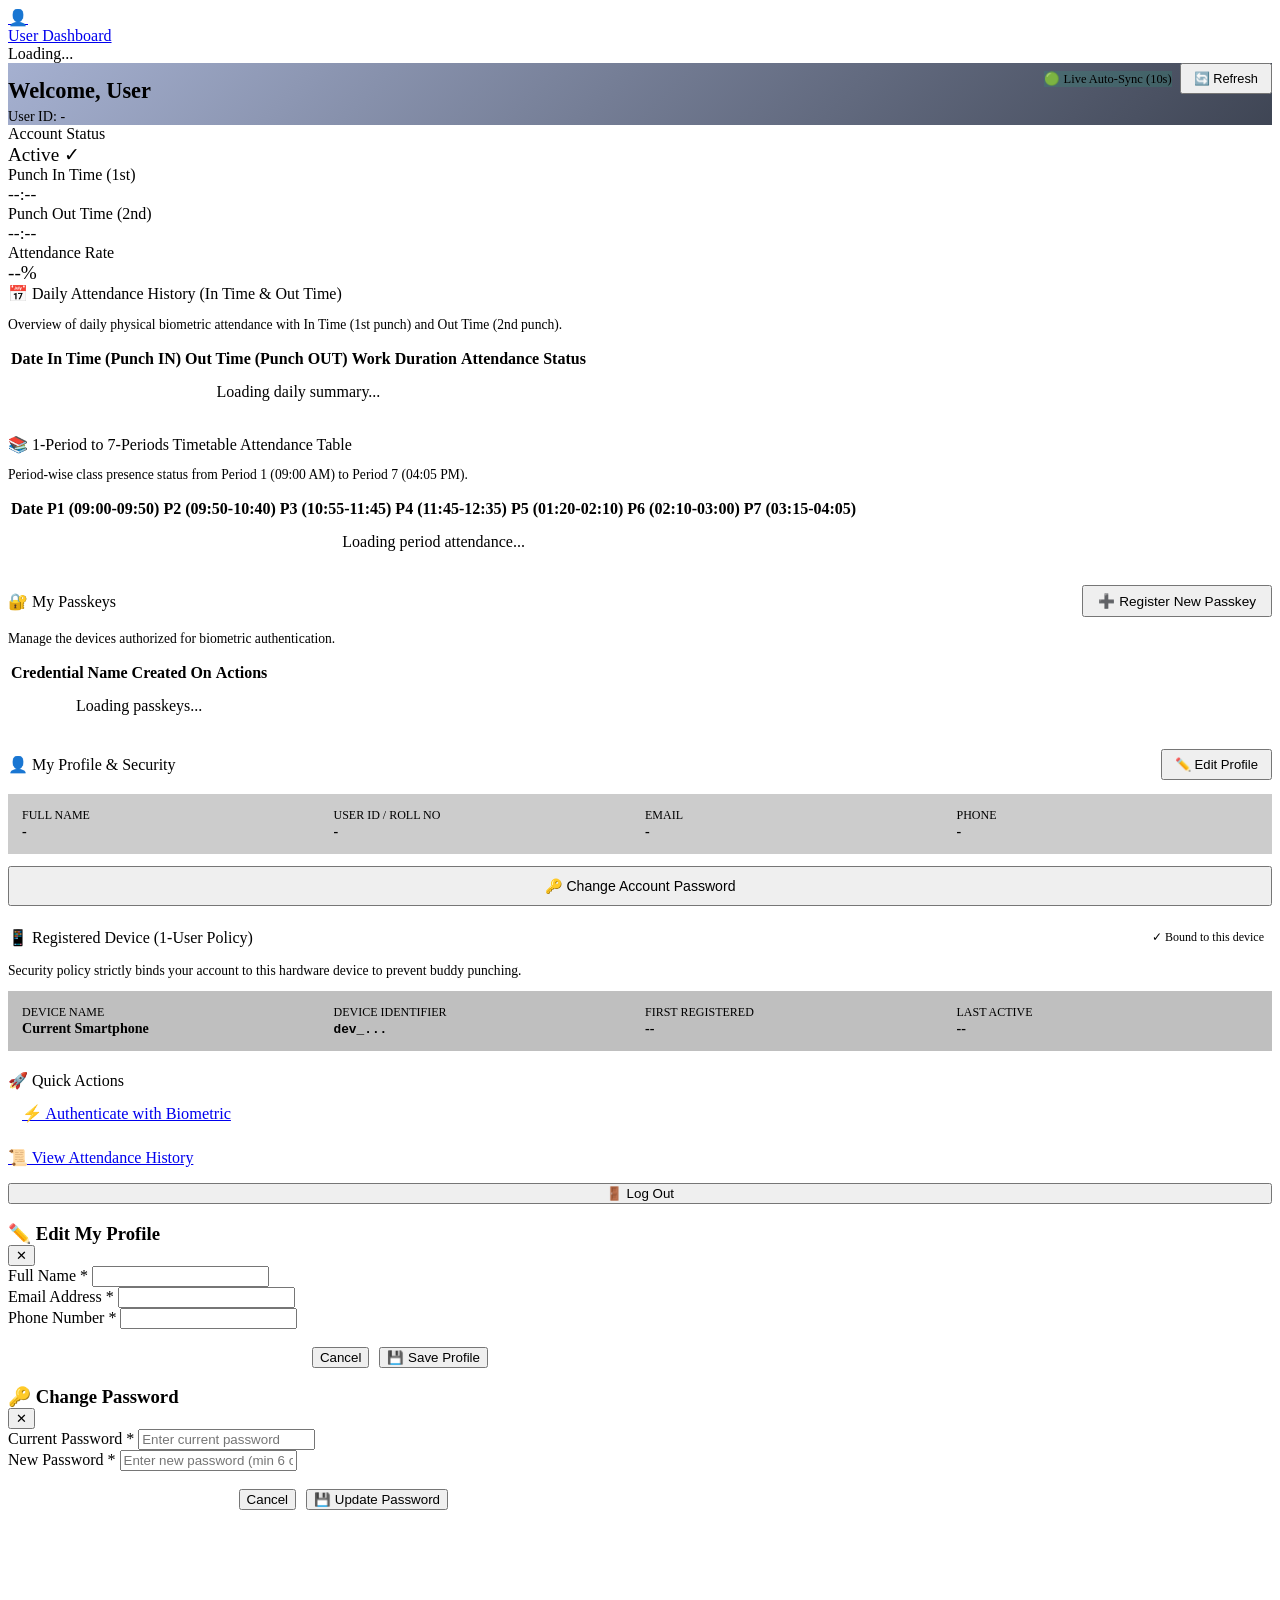
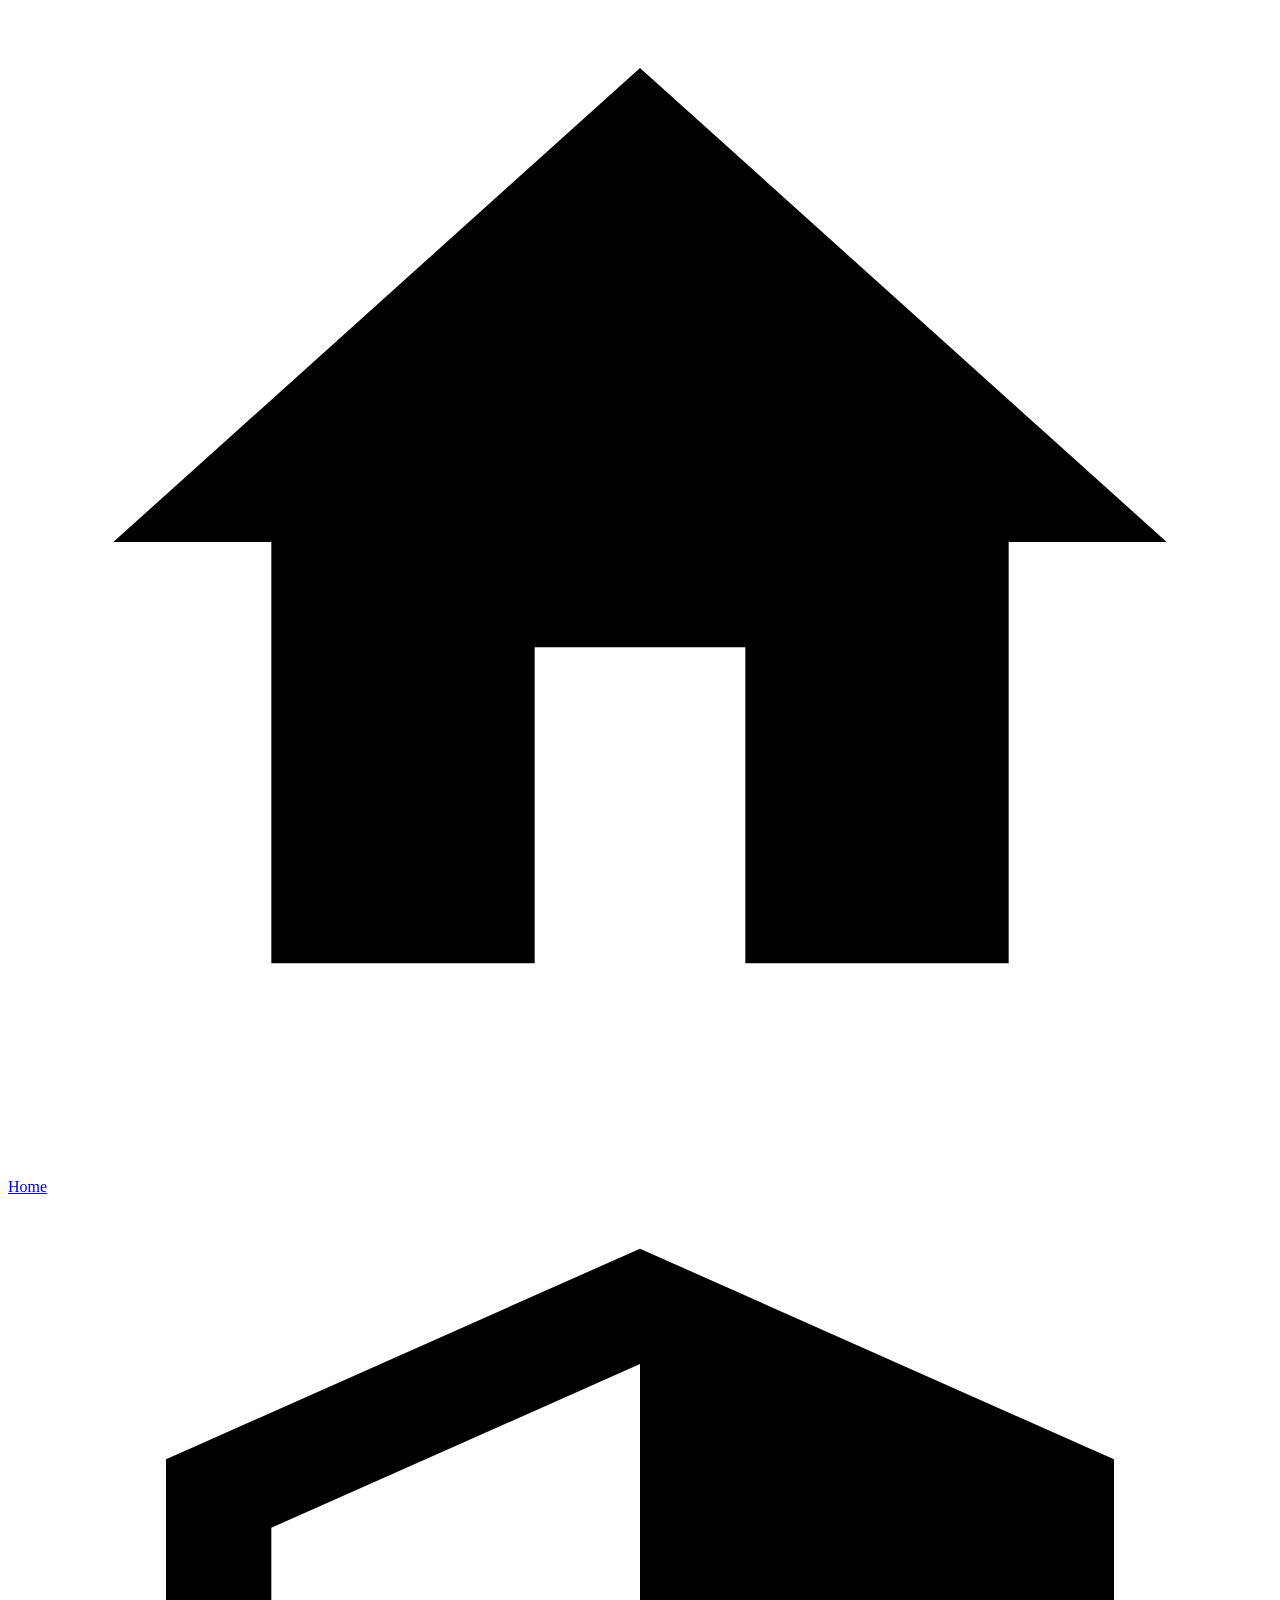
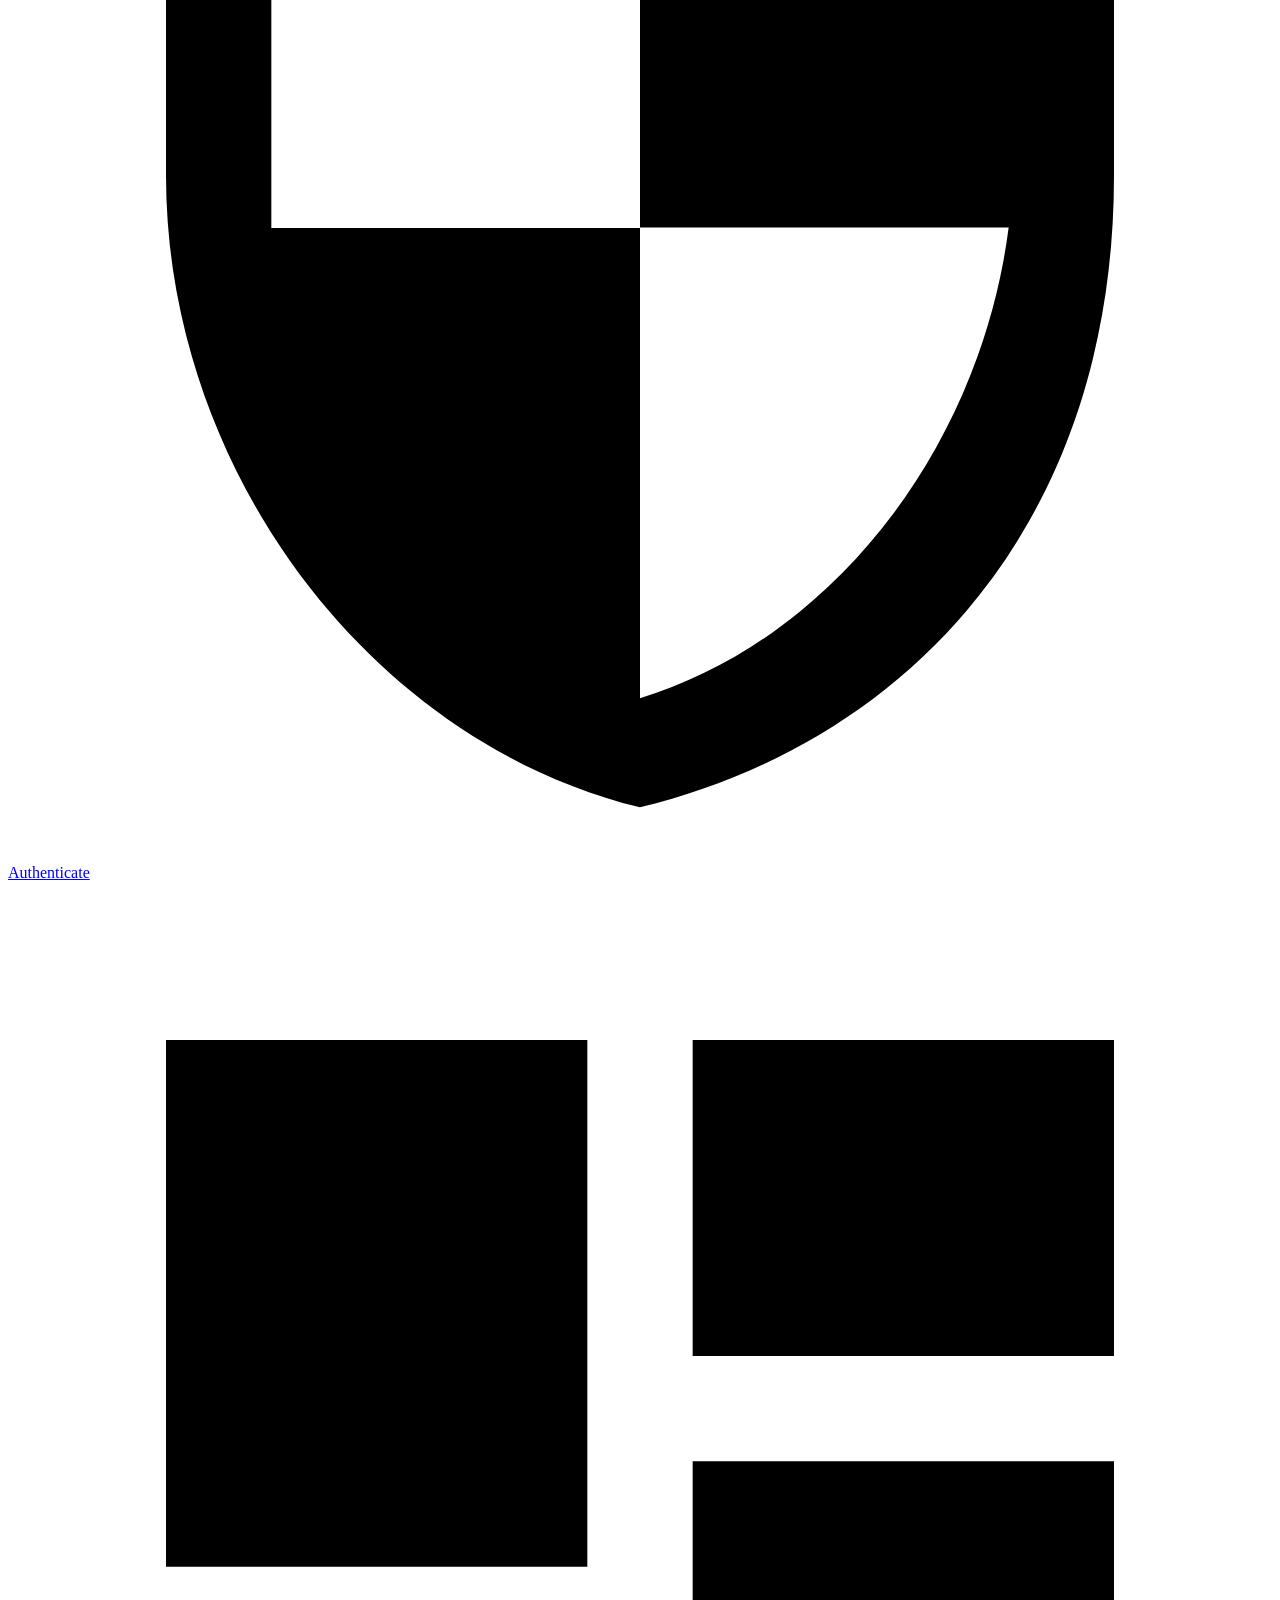
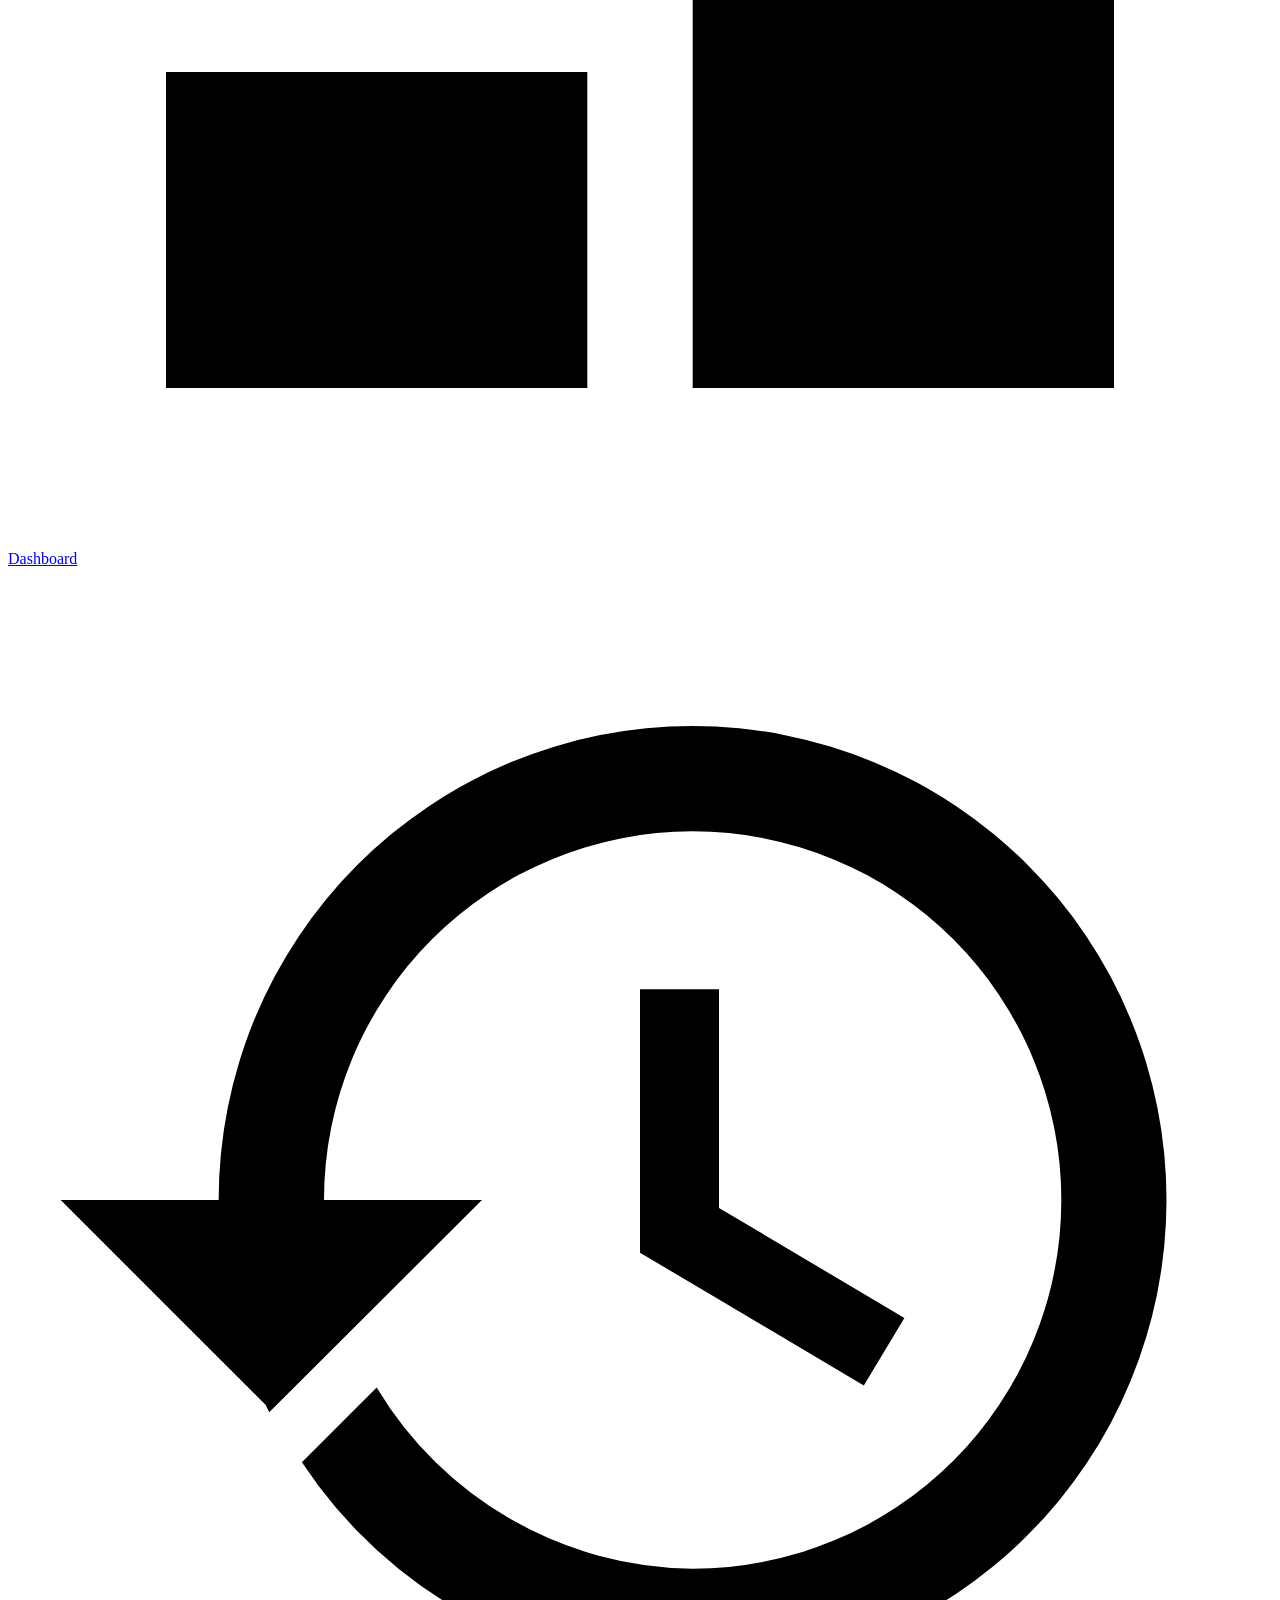
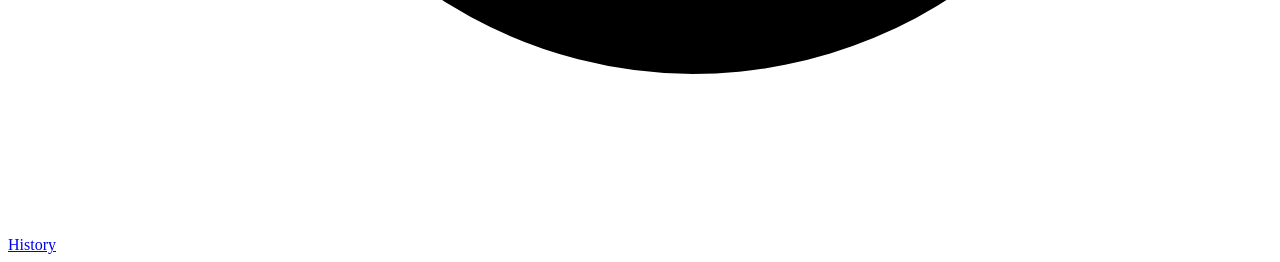
==== frontend/dashboard.html @ eadd3c17 "feat: enforce one user per device policy and device binding management" ====
<!DOCTYPE html>
<html lang="en">
<head>
  <meta charset="UTF-8">
  <meta name="viewport" content="width=device-width, initial-scale=1.0, maximum-scale=1.0, user-scalable=no">
  <title>User Dashboard — FXEC BIOMETRIC</title>
  <link rel="manifest" href="/manifest.json">
  <meta name="theme-color" content="#0d1117">
  <link rel="stylesheet" href="/css/main.css?v=2.1.0">
  <link rel="stylesheet" href="/css/components.css?v=2.1.0">
</head>
<body>

  <header class="top-header">
    <a href="/" class="brand">
      <div class="brand-icon">👤</div>
      <span>User Dashboard</span>
    </a>
    <div style="display: flex; gap: 10px; align-items: center;">
      <div id="topUserBadge" class="user-badge">Loading...</div>
      <button id="topLogoutBtn" onclick="App.logout()" class="btn btn-skyblue" style="display: none; width: auto; padding: 6px 14px; font-size: 0.8rem; border-radius: var(--radius-full);">
        🚪 Logout
      </button>
    </div>
  </header>

  <main class="app-container">
    <div id="alertContainer"></div>

    <!-- Header Greeting with Live Auto-Refresh -->
    <div class="card" style="background: linear-gradient(135deg, rgba(30, 58, 138, 0.4) 0%, rgba(15, 23, 42, 0.8) 100%); border-color: rgba(59, 130, 246, 0.3);">
      <div style="display: flex; justify-content: space-between; align-items: flex-start; flex-wrap: wrap; gap: 10px;">
        <div>
          <h1 id="welcomeHeading" style="font-size: 1.4rem; font-weight: 700; margin-bottom: 4px;">Welcome, User</h1>
          <div id="userSubtitle" style="font-size: 0.88rem; color: var(--text-muted);">User ID: -</div>
        </div>
        <div style="display: flex; align-items: center; gap: 8px;">
          <span id="liveSyncBadge" class="user-badge" style="background: rgba(16, 185, 129, 0.15); color: var(--success); border-color: rgba(16, 185, 129, 0.3); font-size: 0.78rem;">
            🟢 Live Auto-Sync (10s)
          </span>
          <button id="btnManualRefresh" class="btn btn-secondary" style="width: auto; padding: 6px 12px; font-size: 0.8rem;">
            🔄 Refresh
          </button>
        </div>
      </div>
    </div>

    <!-- Quick Status Cards Grid -->
    <div class="stats-grid">
      <div class="stat-card">
        <span class="stat-label">Account Status</span>
        <div id="statPasskeyStatus" class="stat-value" style="font-size: 1.2rem; color: var(--success);">
          Active ✓
        </div>
      </div>

      <div class="stat-card">
        <span class="stat-label">Punch In Time (1st)</span>
        <div id="statPunchIn" class="stat-value" style="font-size: 1.1rem; color: var(--text-muted);">
          --:--
        </div>
      </div>

      <div class="stat-card">
        <span class="stat-label">Punch Out Time (2nd)</span>
        <div id="statPunchOut" class="stat-value" style="font-size: 1.1rem; color: var(--text-muted);">
          --:--
        </div>
      </div>

      <div class="stat-card">
        <span class="stat-label">Attendance Rate</span>
        <div id="statAttendancePct" class="stat-value" style="font-size: 1.2rem; color: var(--primary);">
          --%
        </div>
      </div>
    </div>

    <!-- Daily Attendance History Card (In Time & Out Time - Always Shown) -->
    <div class="card" id="dailySummaryCardDashboard" style="margin-bottom: 20px;">
      <div class="card-title">📅 Daily Attendance History (In Time & Out Time)</div>
      <p style="color: var(--text-muted); font-size: 0.85rem; margin-bottom: 14px;">
        Overview of daily physical biometric attendance with In Time (1st punch) and Out Time (2nd punch).
      </p>

      <div class="table-responsive">
        <table class="data-table">
          <thead>
            <tr>
              <th>Date</th>
              <th>In Time (Punch IN)</th>
              <th>Out Time (Punch OUT)</th>
              <th>Work Duration</th>
              <th>Attendance Status</th>
            </tr>
          </thead>
          <tbody id="dailySummaryTbodyDashboard">
            <tr>
              <td colspan="5" style="text-align: center; color: var(--text-dim); padding: 12px;">
                Loading daily summary...
              </td>
            </tr>
          </tbody>
        </table>
      </div>
    </div>

    <!-- 1 to 7 Periods Timetable Attendance Table Card (Always Shown) -->
    <div class="card" id="periodTableCardDashboard" style="border-color: rgba(59, 130, 246, 0.4); margin-bottom: 20px;">
      <div class="card-title">📚 1-Period to 7-Periods Timetable Attendance Table</div>
      <p style="color: var(--text-muted); font-size: 0.85rem; margin-bottom: 14px;">
        Period-wise class presence status from Period 1 (09:00 AM) to Period 7 (04:05 PM).
      </p>

      <div class="table-responsive">
        <table class="data-table">
          <thead>
            <tr>
              <th>Date</th>
              <th>P1 (09:00-09:50)</th>
              <th>P2 (09:50-10:40)</th>
              <th>P3 (10:55-11:45)</th>
              <th>P4 (11:45-12:35)</th>
              <th>P5 (01:20-02:10)</th>
              <th>P6 (02:10-03:00)</th>
              <th>P7 (03:15-04:05)</th>
            </tr>
          </thead>
          <tbody id="periodTableTbodyDashboard">
            <tr>
              <td colspan="8" style="text-align: center; color: var(--text-dim); padding: 12px;">
                Loading period attendance...
              </td>
            </tr>
          </tbody>
        </table>
      </div>
    </div>

    <!-- My Passkeys Card -->
    <div class="card" id="myPasskeysCard" style="margin-bottom: 20px;">
      <div style="display: flex; justify-content: space-between; align-items: center; margin-bottom: 14px; flex-wrap: wrap; gap: 10px;">
        <div class="card-title" style="margin-bottom: 0;">🔐 My Passkeys</div>
        <button id="btnRegisterPasskey" class="btn btn-primary" style="width: auto; font-size: 0.85rem; padding: 6px 14px;">
          ➕ Register New Passkey
        </button>
      </div>
      <p style="color: var(--text-muted); font-size: 0.85rem; margin-bottom: 14px;">
        Manage the devices authorized for biometric authentication.
      </p>
      <div class="table-responsive">
        <table class="data-table">
          <thead>
            <tr>
              <th>Credential Name</th>
              <th>Created On</th>
              <th>Actions</th>
            </tr>
          </thead>
          <tbody id="myPasskeysTbody">
            <tr>
              <td colspan="3" style="text-align: center; color: var(--text-dim); padding: 12px;">
                Loading passkeys...
              </td>
            </tr>
          </tbody>
        </table>
      </div>
    </div>

    <!-- My Profile & Security Card -->
    <div class="card" style="margin-bottom: 20px;">
      <div style="display: flex; justify-content: space-between; align-items: center; margin-bottom: 14px;">
        <div class="card-title" style="margin-bottom: 0;">👤 My Profile & Security</div>
        <button id="btnEditProfile" onclick="openProfileModal()" class="btn btn-secondary" style="width: auto; font-size: 0.82rem; padding: 6px 12px;">
          ✏️ Edit Profile
        </button>
      </div>
      <div style="display: grid; grid-template-columns: repeat(auto-fit, minmax(180px, 1fr)); gap: 10px; font-size: 0.88rem; background: rgba(0,0,0,0.2); padding: 14px; border-radius: var(--radius-md); border: 1px solid var(--card-border);">
        <div><span style="color: var(--text-dim); display: block; font-size: 0.75rem;">FULL NAME</span><strong id="profName">-</strong></div>
        <div><span style="color: var(--text-dim); display: block; font-size: 0.75rem;">USER ID / ROLL NO</span><strong id="profUserId">-</strong></div>
        <div><span style="color: var(--text-dim); display: block; font-size: 0.75rem;">EMAIL</span><strong id="profEmail">-</strong></div>
        <div><span style="color: var(--text-dim); display: block; font-size: 0.75rem;">PHONE</span><strong id="profPhone">-</strong></div>
      </div>
      <div style="margin-top: 12px;">
        <button onclick="openChangePasswordModal()" class="btn btn-secondary" style="width: 100%; font-size: 0.88rem; padding: 10px;">
          🔑 Change Account Password
        </button>
      </div>
    </div>

    <!-- Registered Device Binding Card (1 User Per Device Policy) -->
    <div class="card" id="boundDeviceCard" style="margin-bottom: 20px; border-color: rgba(59, 130, 246, 0.35);">
      <div style="display: flex; justify-content: space-between; align-items: center; margin-bottom: 12px;">
        <div class="card-title" style="margin-bottom: 0;">📱 Registered Device (1-User Policy)</div>
        <span id="badgeDeviceStatus" class="badge badge-success" style="font-size: 0.75rem; padding: 4px 8px; border-radius: 6px;">✓ Bound to this device</span>
      </div>
      <p style="color: var(--text-muted); font-size: 0.85rem; margin-bottom: 12px;">
        Security policy strictly binds your account to this hardware device to prevent buddy punching.
      </p>
      <div style="display: grid; grid-template-columns: repeat(auto-fit, minmax(180px, 1fr)); gap: 10px; font-size: 0.88rem; background: rgba(0,0,0,0.25); padding: 14px; border-radius: var(--radius-md); border: 1px solid var(--card-border);">
        <div><span style="color: var(--text-dim); display: block; font-size: 0.75rem;">DEVICE NAME</span><strong id="boundDevName">Current Smartphone</strong></div>
        <div><span style="color: var(--text-dim); display: block; font-size: 0.75rem;">DEVICE IDENTIFIER</span><strong id="boundDevId" style="font-family: monospace; font-size: 0.8rem;">dev_...</strong></div>
        <div><span style="color: var(--text-dim); display: block; font-size: 0.75rem;">FIRST REGISTERED</span><strong id="boundDevRegistered">--</strong></div>
        <div><span style="color: var(--text-dim); display: block; font-size: 0.75rem;">LAST ACTIVE</span><strong id="boundDevLastActive">--</strong></div>
      </div>
    </div>

    <!-- Action Shortcuts -->
    <div class="card">
      <div class="card-title">🚀 Quick Actions</div>
      <div style="display: flex; flex-direction: column; gap: 10px;">
        <a href="/authenticate.html" class="btn btn-success" style="padding: 14px; font-size: 1.02rem;">
          ⚡ Authenticate with Biometric
        </a>
        <a href="/history.html" class="btn btn-secondary">
          📜 View Attendance History
        </a>
        <button id="btnLogout" class="btn btn-danger" style="margin-top: 6px;">
          🚪 Log Out
        </button>
      </div>
    </div>
  </main>

  <!-- Edit Profile Modal -->
  <div id="profileModal" class="modal-overlay">
    <div class="modal-content" style="max-width: 480px;">
      <div class="modal-header">
        <h3 class="card-title" style="margin-bottom: 0;">✏️ Edit My Profile</h3>
        <button type="button" onclick="closeProfileModal()" class="modal-close">✕</button>
      </div>
      <form id="editProfileForm">
        <div class="form-group">
          <label class="form-label" for="my_full_name">Full Name *</label>
          <input type="text" id="my_full_name" class="form-input" required>
        </div>
        <div class="form-group">
          <label class="form-label" for="my_email">Email Address *</label>
          <input type="email" id="my_email" class="form-input" required>
        </div>
        <div class="form-group">
          <label class="form-label" for="my_phone">Phone Number *</label>
          <input type="tel" id="my_phone" class="form-input" required>
        </div>
        <div style="display: flex; gap: 10px; justify-content: flex-end; margin-top: 18px;">
          <button type="button" onclick="closeProfileModal()" class="btn btn-secondary" style="width: auto;">Cancel</button>
          <button type="submit" id="btnSaveProfile" class="btn btn-success" style="width: auto;">💾 Save Profile</button>
        </div>
      </form>
    </div>
  </div>

  <!-- Change Password Modal -->
  <div id="changePasswordModal" class="modal-overlay">
    <div class="modal-content" style="max-width: 440px;">
      <div class="modal-header">
        <h3 class="card-title" style="margin-bottom: 0;">🔑 Change Password</h3>
        <button type="button" onclick="closeChangePasswordModal()" class="modal-close">✕</button>
      </div>
      <form id="changePasswordForm">
        <div class="form-group">
          <label class="form-label" for="my_current_password">Current Password *</label>
          <input type="password" id="my_current_password" class="form-input" placeholder="Enter current password" required>
        </div>
        <div class="form-group">
          <label class="form-label" for="my_new_password">New Password *</label>
          <input type="password" id="my_new_password" class="form-input" placeholder="Enter new password (min 6 chars)" minlength="6" required>
        </div>
        <div style="display: flex; gap: 10px; justify-content: flex-end; margin-top: 18px;">
          <button type="button" onclick="closeChangePasswordModal()" class="btn btn-secondary" style="width: auto;">Cancel</button>
          <button type="submit" id="btnSavePassword" class="btn btn-success" style="width: auto;">💾 Update Password</button>
        </div>
      </form>
    </div>
  </div>

  <nav class="bottom-nav">
    <a href="/index.html" class="nav-item">
      <svg viewBox="0 0 24 24"><path d="M10 20v-6h4v6h5v-8h3L12 3 2 12h3v8z"/></svg>
      <span>Home</span>
    </a>
    <a href="/authenticate.html" class="nav-item">
      <svg viewBox="0 0 24 24"><path d="M12 1L3 5v6c0 5.55 3.84 10.74 9 12 5.16-1.26 9-5.45 9-12V5l-9-4zm0 10.99h7c-.53 4.12-3.28 7.79-7 8.94V12H5V6.3l7-3.11v8.8z"/></svg>
      <span>Authenticate</span>
    </a>
    <a href="/dashboard.html" class="nav-item active">
      <svg viewBox="0 0 24 24"><path d="M3 13h8V3H3v10zm0 8h8v-6H3v6zm10 0h8V11h-8v10zm0-18v6h8V3h-8z"/></svg>
      <span>Dashboard</span>
    </a>
    <a href="/history.html" class="nav-item">
      <svg viewBox="0 0 24 24"><path d="M13 3a9 9 0 00-9 9H1l3.89 3.89.07.14L9 12H6a7 7 0 117 7 7.07 7.07 0 01-6-3.44l-1.42 1.42A8.95 8.95 0 0013 21a9 9 0 000-18zm-1 5v5l4.25 2.52.77-1.28-3.52-2.09V8z"/></svg>
      <span>History</span>
    </a>
  </nav>

  <script src="/js/api.js?v=2.1.0"></script>
  <script src="/js/webauthn.js?v=2.1.0"></script>
  <script src="/js/app.js?v=2.1.0"></script>
  <script>
    let activeUser = null;

    function formatTime(tsStr) {
      if (!tsStr) return '--';
      const parts = tsStr.split(' ');
      if (parts.length < 2) return tsStr;
      const timeParts = parts[1].split(':');
      let hours = parseInt(timeParts[0], 10);
      const minutes = timeParts[1];
      const seconds = timeParts[2] || '00';
      const ampm = hours >= 12 ? 'PM' : 'AM';
      hours = hours % 12;
      hours = hours ? hours : 12;
      const formattedHours = hours < 10 ? '0' + hours : hours;
      return `${formattedHours}:${minutes}:${seconds} ${ampm}`;
    }

    async function loadMyPasskeys() {
      try {
        const res = await API.getUserCredentials();
        const tbody = document.getElementById('myPasskeysTbody');
        if (res.success && res.credentials) {
          if (res.credentials.length === 0) {
            tbody.innerHTML = '<tr><td colspan="3" style="text-align: center; color: var(--text-dim); padding: 12px;">No passkeys registered.</td></tr>';
            return;
          }
          tbody.innerHTML = res.credentials.map(c => `
            <tr>
              <td><strong>${escapeHtml(c.credential_name || 'Passkey')}</strong></td>
              <td>${c.created_at || '--'}</td>
              <td>
                <button onclick="deleteMyPasskey('${escapeAttr(c.credential_id)}')" class="btn btn-danger" style="width:auto; padding:4px 8px; font-size:0.75rem;">🗑️ Delete</button>
              </td>
            </tr>
          `).join('');
        }
      } catch (e) {
        console.error('Error fetching passkeys:', e);
      }
    }

    async function deleteMyPasskey(credential_id) {
      if (!confirm('Are you sure you want to delete this passkey?')) return;
      try {
        const res = await API.deleteUserCredential(credential_id);
        if (res.success) {
          App.showAlert('Passkey deleted.', 'success');
          loadMyPasskeys();
        } else {
          App.showAlert(res.message, 'danger');
        }
      } catch (e) {
        App.showAlert(e.message, 'danger');
      }
    }

    async function loadDashboardData() {
      try {
        const histRes = await API.getUserHistory();
        if (histRes.success && histRes.stats) {
          const punchInEl = document.getElementById('statPunchIn');
          const punchOutEl = document.getElementById('statPunchOut');

          if (histRes.stats.today_punch_in) {
            punchInEl.textContent = histRes.stats.today_punch_in.split(' ')[1] + ' ✓';
            punchInEl.style.color = 'var(--success)';
          } else {
            punchInEl.textContent = 'Not Punched (ABSENT)';
            punchInEl.style.color = 'var(--danger)';
          }

          if (histRes.stats.today_punch_out) {
            punchOutEl.textContent = histRes.stats.today_punch_out.split(' ')[1] + ' ✓';
            punchOutEl.style.color = 'var(--success)';
          } else {
            punchOutEl.textContent = histRes.stats.today_punch_in ? 'Pending Out' : '--';
            punchOutEl.style.color = 'var(--text-muted)';
          }

          const pct = histRes.stats.attendance_percentage;
          const pctEl = document.getElementById('statAttendancePct');
          pctEl.textContent = `${pct}% (${histRes.stats.present_days}/${histRes.stats.total_working_days} Days)`;
          if (pct >= 75) pctEl.style.color = 'var(--success)';
          else if (pct >= 50) pctEl.style.color = 'var(--warning)';
          else pctEl.style.color = 'var(--danger)';

          // Render Daily Attendance History Table (In & Out Time)
          const summaryTbody = document.getElementById('dailySummaryTbodyDashboard');
          if (summaryTbody) {
            if (histRes.daily_summary && histRes.daily_summary.length > 0) {
              summaryTbody.innerHTML = histRes.daily_summary.map(ds => {
                const isAbsent = ds.status === 'ABSENT' || !ds.punch_in;
                const inTimeFormatted = isAbsent ? '<span style="color: var(--danger); font-weight: 600;">🔴 Not Punched</span>' : `<span style="color: var(--success); font-weight: 600;">🟢 ${formatTime(ds.punch_in)}</span>`;
                const outTimeFormatted = isAbsent ? '--' : (ds.punch_out ? formatTime(ds.punch_out) : 'Pending Out');
                const duration = isAbsent ? '0h 0m' : (ds.duration ? ds.duration : '--');

                let statusBadge = '<span class="badge badge-danger">🔴 ABSENT</span>';
                if (!isAbsent) {
                  statusBadge = ds.punch_out
                    ? '<span class="badge badge-success">COMPLETED (IN & OUT)</span>'
                    : '<span class="badge badge-warning">IN ONLY</span>';
                }

                return `
                  <tr>
                    <td><strong>${escapeHtml(ds.date)}</strong></td>
                    <td>${inTimeFormatted}</td>
                    <td>${ds.punch_out ? `<span style="color: var(--danger); font-weight: 600;">🔴 ${outTimeFormatted}</span>` : `<span style="color: var(--text-dim);">${outTimeFormatted}</span>`}</td>
                    <td>⏱️ ${escapeHtml(duration)}</td>
                    <td>${statusBadge}</td>
                  </tr>
                `;
              }).join('');
            } else {
              summaryTbody.innerHTML = '<tr><td colspan="5" style="text-align: center; color: var(--text-dim); padding: 12px;">No daily punch history recorded.</td></tr>';
            }
          }

          // Render 1 to 7 Periods Attendance Table
          const periodTbody = document.getElementById('periodTableTbodyDashboard');
          if (periodTbody) {
            if (histRes.daily_summary && histRes.daily_summary.length > 0) {
              periodTbody.innerHTML = histRes.daily_summary.map(ds => {
                const pCells = (ds.periods || []).map(p => {
                  return p.status === 'PRESENT'
                    ? '<td><span class="badge badge-success" style="font-size:0.72rem; padding: 2px 6px;">🟢 P' + p.period + '</span></td>'
                    : '<td><span class="badge badge-danger" style="font-size:0.72rem; padding: 2px 6px;">🔴 P' + p.period + '</span></td>';
                }).join('');

                return `
                  <tr>
                    <td><strong>${escapeHtml(ds.date)}</strong></td>
                    ${pCells}
                  </tr>
                `;
              }).join('');
            } else {
              periodTbody.innerHTML = '<tr><td colspan="8" style="text-align: center; color: var(--text-dim); padding: 12px;">No period attendance recorded.</td></tr>';
            }
          }

          const badgeEl = document.getElementById('liveSyncBadge');
          if (badgeEl) {
            const timeStr = new Date().toLocaleTimeString([], { hour: '2-digit', minute: '2-digit', second: '2-digit' });
            badgeEl.textContent = `🟢 Live (${timeStr})`;
          }
        }
      } catch (e) {
        console.error('Error fetching live dashboard data:', e);
      }
    }

    function openProfileModal() {
      if (!activeUser) return;
      document.getElementById('my_full_name').value = activeUser.full_name || '';
      document.getElementById('my_email').value = activeUser.email || '';
      document.getElementById('my_phone').value = activeUser.phone || '';
      document.getElementById('profileModal').classList.add('active');
    }

    function closeProfileModal() {
      document.getElementById('profileModal').classList.remove('active');
    }

    function openChangePasswordModal() {
      document.getElementById('changePasswordForm').reset();
      document.getElementById('changePasswordModal').classList.add('active');
    }

    function closeChangePasswordModal() {
      document.getElementById('changePasswordModal').classList.remove('active');
    }

    document.addEventListener('DOMContentLoaded', async () => {
      try {
        const res = await API.getCurrentUser();
        if (!res.authenticated || !res.user) {
          window.location.href = '/login.html';
          return;
        }

        activeUser = res.user;
        document.getElementById('welcomeHeading').textContent = `Welcome, ${activeUser.full_name}`;
        document.getElementById('userSubtitle').textContent = `User ID: ${activeUser.user_id} | Email: ${activeUser.email}`;

        // Populate Profile Card
        document.getElementById('profName').textContent = activeUser.full_name;
        document.getElementById('profUserId').textContent = activeUser.user_id;
        document.getElementById('profEmail').textContent = activeUser.email;
        document.getElementById('profPhone').textContent = activeUser.phone || '--';

        // Populate Device Card
        if (activeUser.device) {
          document.getElementById('boundDevName').textContent = activeUser.device.device_name || 'Registered Smartphone';
          document.getElementById('boundDevId').textContent = activeUser.device.device_id;
          document.getElementById('boundDevRegistered').textContent = activeUser.device.registered_at || '--';
          document.getElementById('boundDevLastActive').textContent = activeUser.device.last_active_at || '--';
          document.getElementById('badgeDeviceStatus').textContent = '✓ Bound & Active';
          document.getElementById('badgeDeviceStatus').className = 'badge badge-success';
        } else {
          document.getElementById('boundDevName').textContent = API.getDeviceName();
          document.getElementById('boundDevId').textContent = API.getDeviceId();
          document.getElementById('boundDevRegistered').textContent = 'Pending First Punch';
          document.getElementById('boundDevLastActive').textContent = 'Current Session';
          document.getElementById('badgeDeviceStatus').textContent = '⚡ Will bind on first punch';
          document.getElementById('badgeDeviceStatus').className = 'badge badge-warning';
        }

        const passkeyStat = document.getElementById('statPasskeyStatus');
        if (passkeyStat) {
          passkeyStat.textContent = 'Active ✓';
          passkeyStat.style.color = 'var(--success)';
        }

        // Initial Load
        await loadDashboardData();
        await loadMyPasskeys();

        document.getElementById('btnRegisterPasskey').addEventListener('click', async () => {
          try {
            App.showAlert('Requesting passkey registration options...', 'info');
            const optRes = await API.getWebAuthnRegisterOptions();
            if (!optRes.success) throw new Error(optRes.message);

            App.showAlert('Please scan your fingerprint or face...', 'info');
            const credential = await WebAuthnService.registerPasskey(optRes.options);

            App.showAlert('Verifying passkey...', 'info');
            const verifyRes = await API.verifyWebAuthnRegister(credential, 'My Device Passkey');
            if (verifyRes.success) {
              App.showAlert('Passkey registered successfully!', 'success');
              loadMyPasskeys();
            }
          } catch (e) {
            App.showAlert('Registration failed: ' + e.message, 'danger');
          }
        });

        // Edit Profile Form Submission
        document.getElementById('editProfileForm').addEventListener('submit', async (e) => {
          e.preventDefault();
          const full_name = document.getElementById('my_full_name').value.trim();
          const email = document.getElementById('my_email').value.trim();
          const phone = document.getElementById('my_phone').value.trim();

          const btn = document.getElementById('btnSaveProfile');
          btn.disabled = true;
          btn.textContent = 'Saving...';

          try {
            const res = await API.updateOwnProfile({ full_name, email, phone });
            if (res.success) {
              App.showAlert(res.message, 'success');
              activeUser = res.user;
              document.getElementById('welcomeHeading').textContent = `Welcome, ${activeUser.full_name}`;
              document.getElementById('profName').textContent = activeUser.full_name;
              document.getElementById('profEmail').textContent = activeUser.email;
              document.getElementById('profPhone').textContent = activeUser.phone;
              closeProfileModal();
            }
          } catch (err) {
            App.showAlert(err.message, 'danger');
          } finally {
            btn.disabled = false;
            btn.textContent = '💾 Save Profile';
          }
        });

        // Change Password Form Submission
        document.getElementById('changePasswordForm').addEventListener('submit', async (e) => {
          e.preventDefault();
          const current_password = document.getElementById('my_current_password').value;
          const new_password = document.getElementById('my_new_password').value;

          const btn = document.getElementById('btnSavePassword');
          btn.disabled = true;
          btn.textContent = 'Updating...';

          try {
            const res = await API.changeOwnPassword(current_password, new_password);
            if (res.success) {
              App.showAlert(res.message, 'success');
              closeChangePasswordModal();
            }
          } catch (err) {
            App.showAlert(err.message, 'danger');
          } finally {
            btn.disabled = false;
            btn.textContent = '💾 Update Password';
          }
        });

        // Start Live Auto-Refresh every 10 seconds
        setInterval(loadDashboardData, 10000);

        // Manual Refresh Button Listener
        const btnRefresh = document.getElementById('btnManualRefresh');
        if (btnRefresh) {
          btnRefresh.addEventListener('click', async () => {
            btnRefresh.disabled = true;
            btnRefresh.textContent = '🔄 Syncing...';
            await loadDashboardData();
            await loadMyPasskeys();

            setTimeout(() => {
              btnRefresh.disabled = false;
              btnRefresh.textContent = '🔄 Refresh';
            }, 600);
          });
        }
      } catch (e) {
        App.showAlert('Session expired or error loading dashboard.', 'danger');
      }

      document.getElementById('btnLogout').addEventListener('click', async () => {
        await API.logoutUser();
        window.location.href = '/login.html';
      });
    });

    function escapeHtml(str) {
      if (!str) return '';
      return String(str).replace(/&/g, '&amp;').replace(/</g, '&lt;').replace(/>/g, '&gt;').replace(/"/g, '&quot;');
    }

    function escapeAttr(str) {
      if (!str) return '';
      return String(str).replace(/'/g, "\\'").replace(/"/g, '&quot;');
    }
  </script>
</body>
</html>
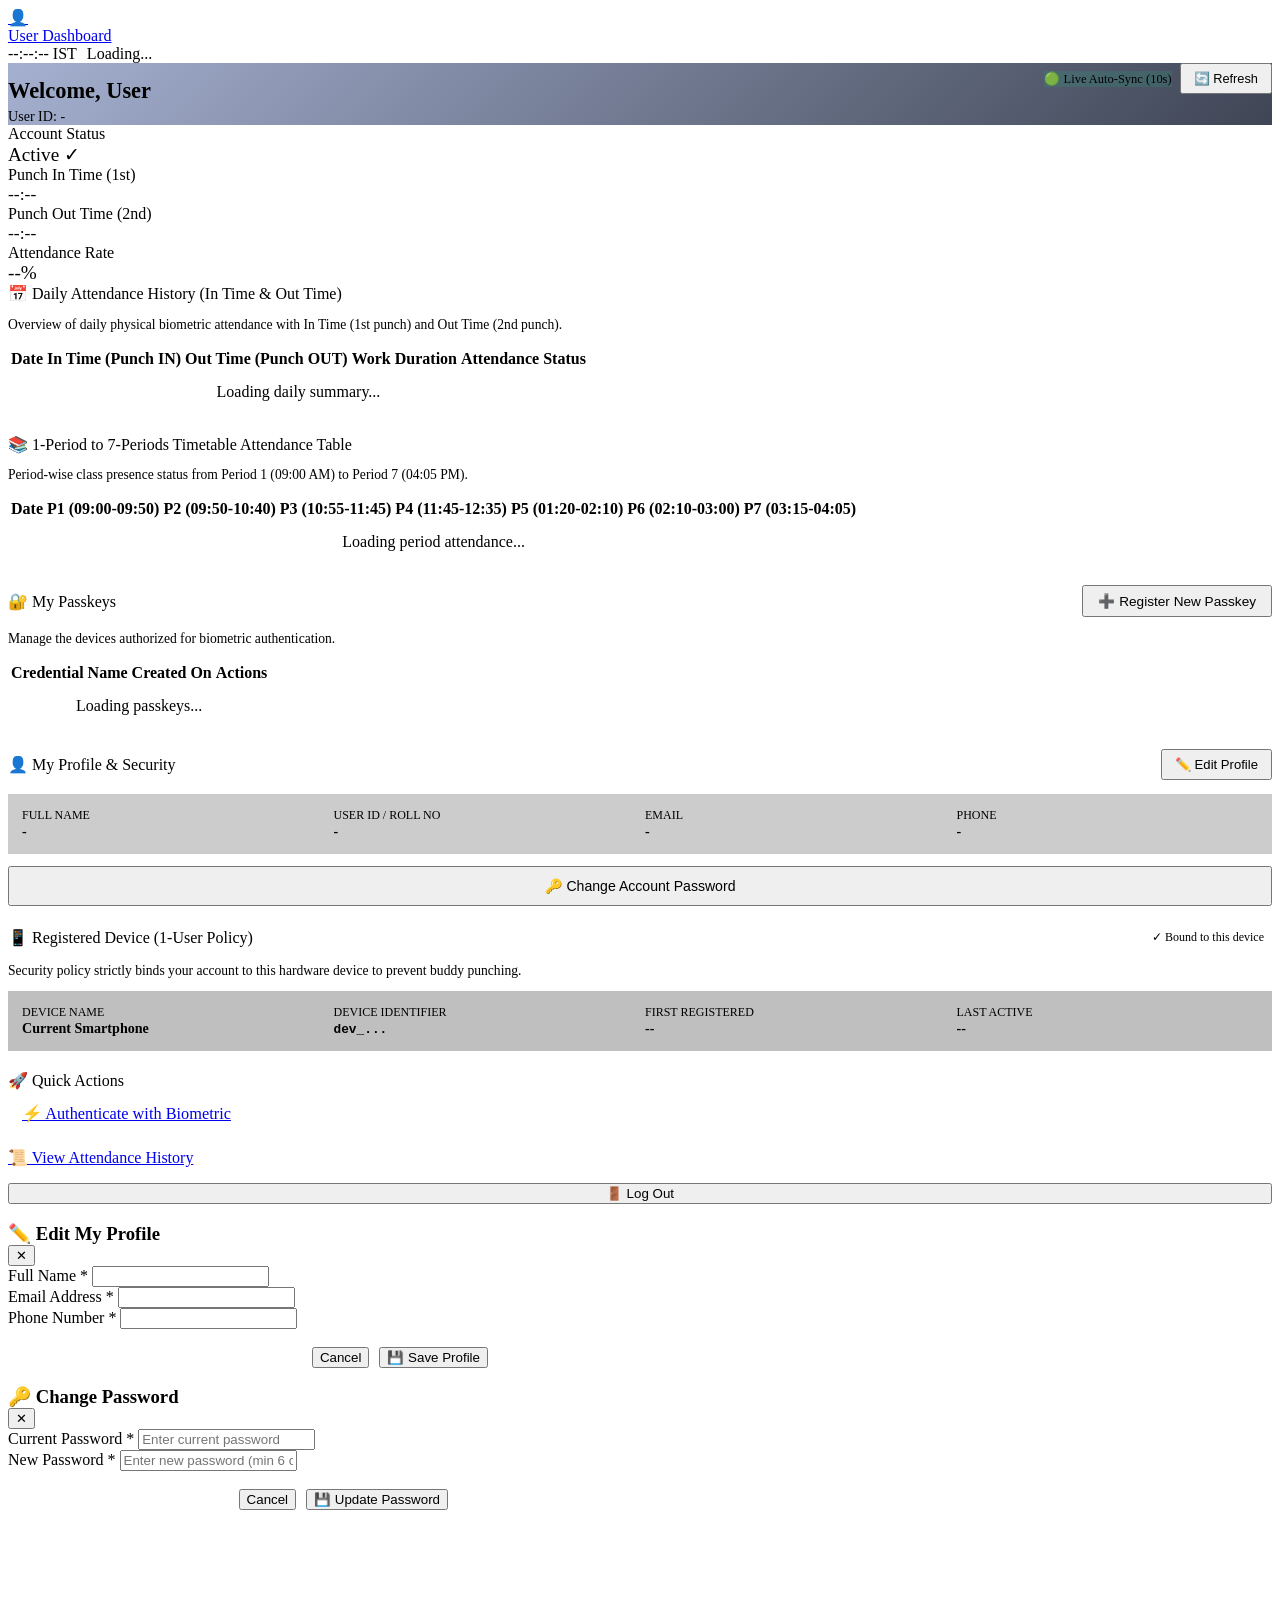
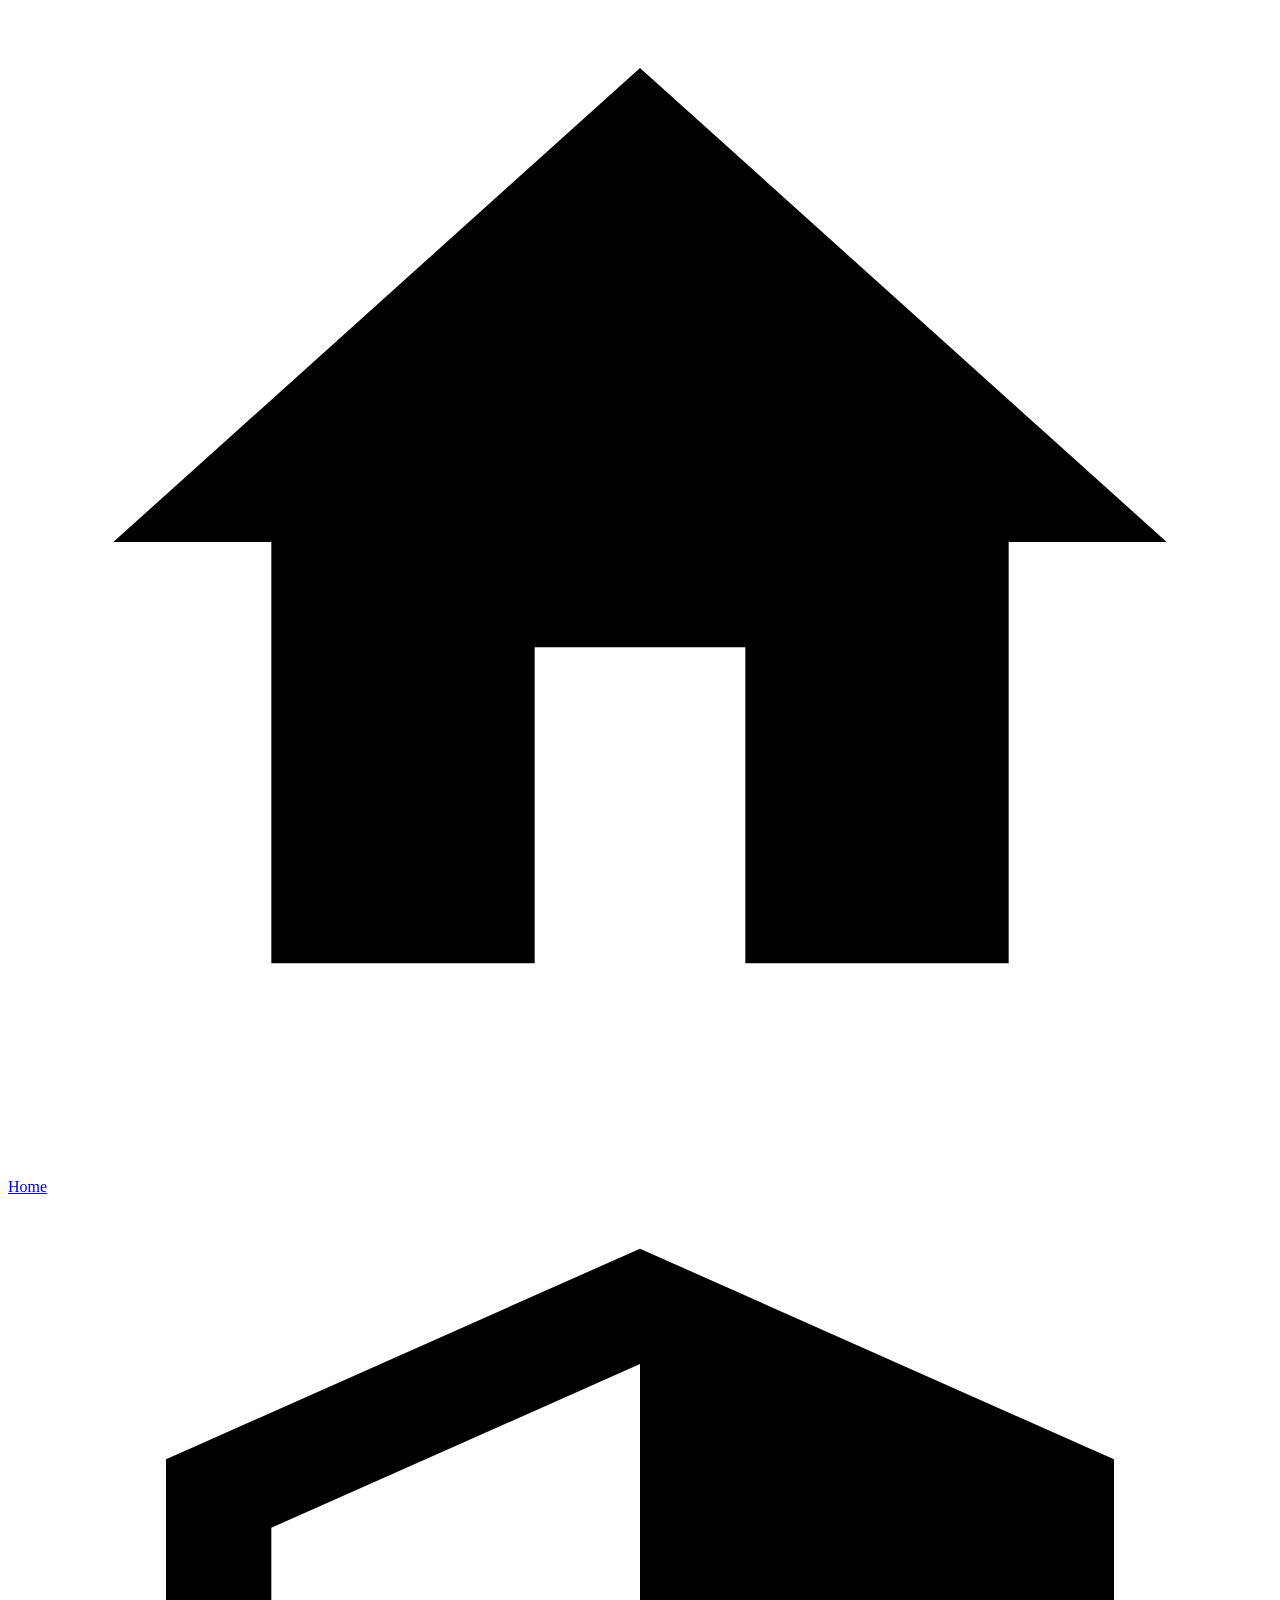
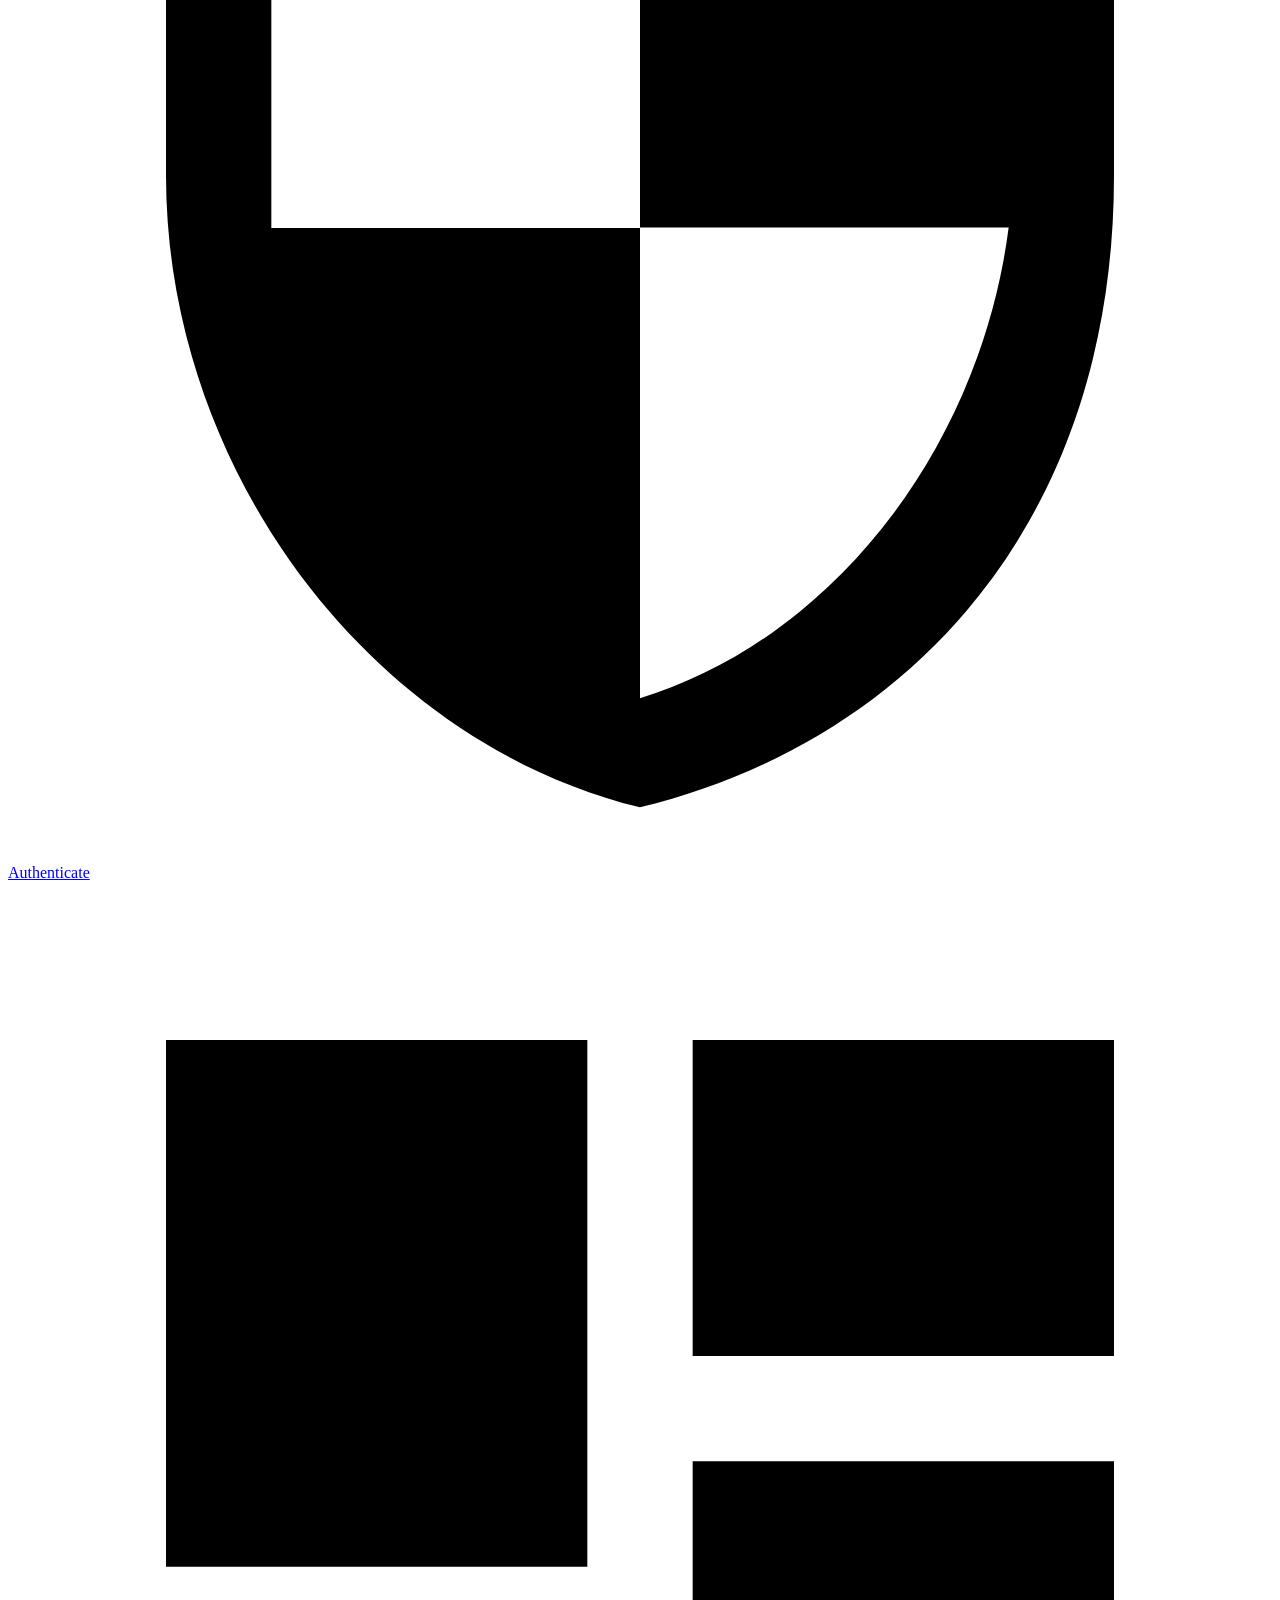
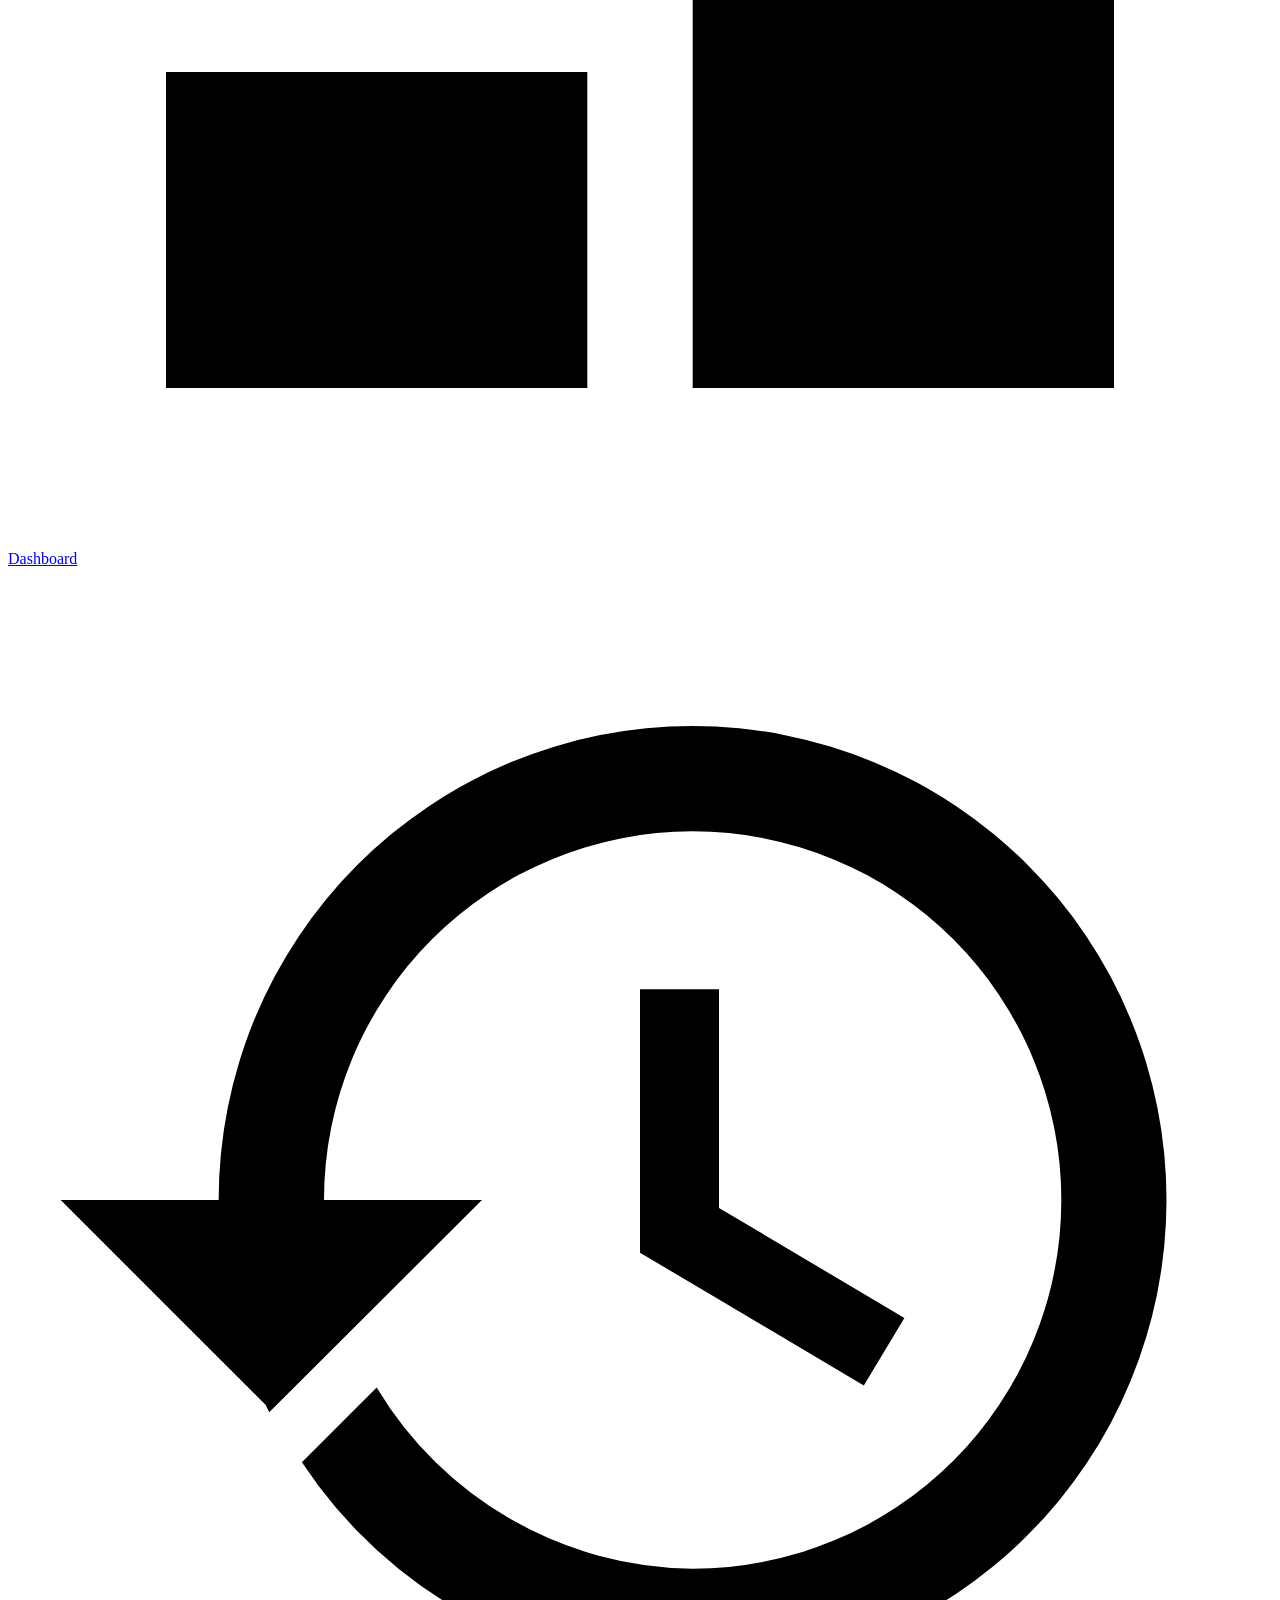
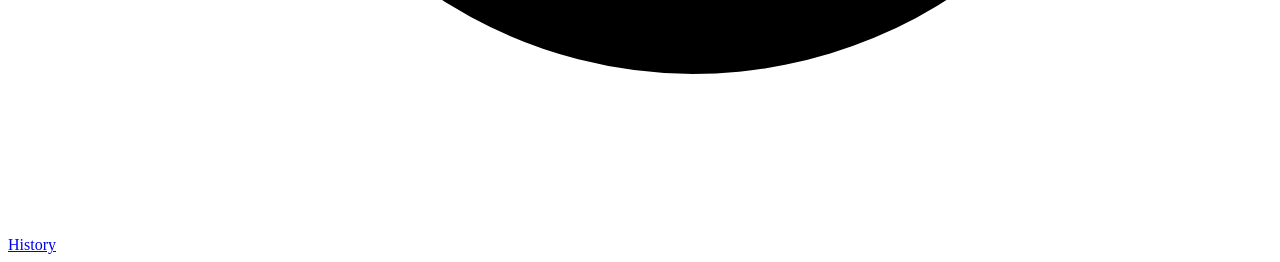
==== commit 0c2688ec: "fix: enable global real-time IST clock across all headers, cards, and purge service worker cache" ====
--- a/frontend/dashboard.html
+++ b/frontend/dashboard.html
@@ -17,6 +17,10 @@
       <span>User Dashboard</span>
     </a>
     <div style="display: flex; gap: 10px; align-items: center;">
+      <div class="header-ist-clock">
+        <span class="clock-dot"></span>
+        <span class="header-ist-clock-time">--:--:-- IST</span>
+      </div>
       <div id="topUserBadge" class="user-badge">Loading...</div>
       <button id="topLogoutBtn" onclick="App.logout()" class="btn btn-skyblue" style="display: none; width: auto; padding: 6px 14px; font-size: 0.8rem; border-radius: var(--radius-full);">
         🚪 Logout
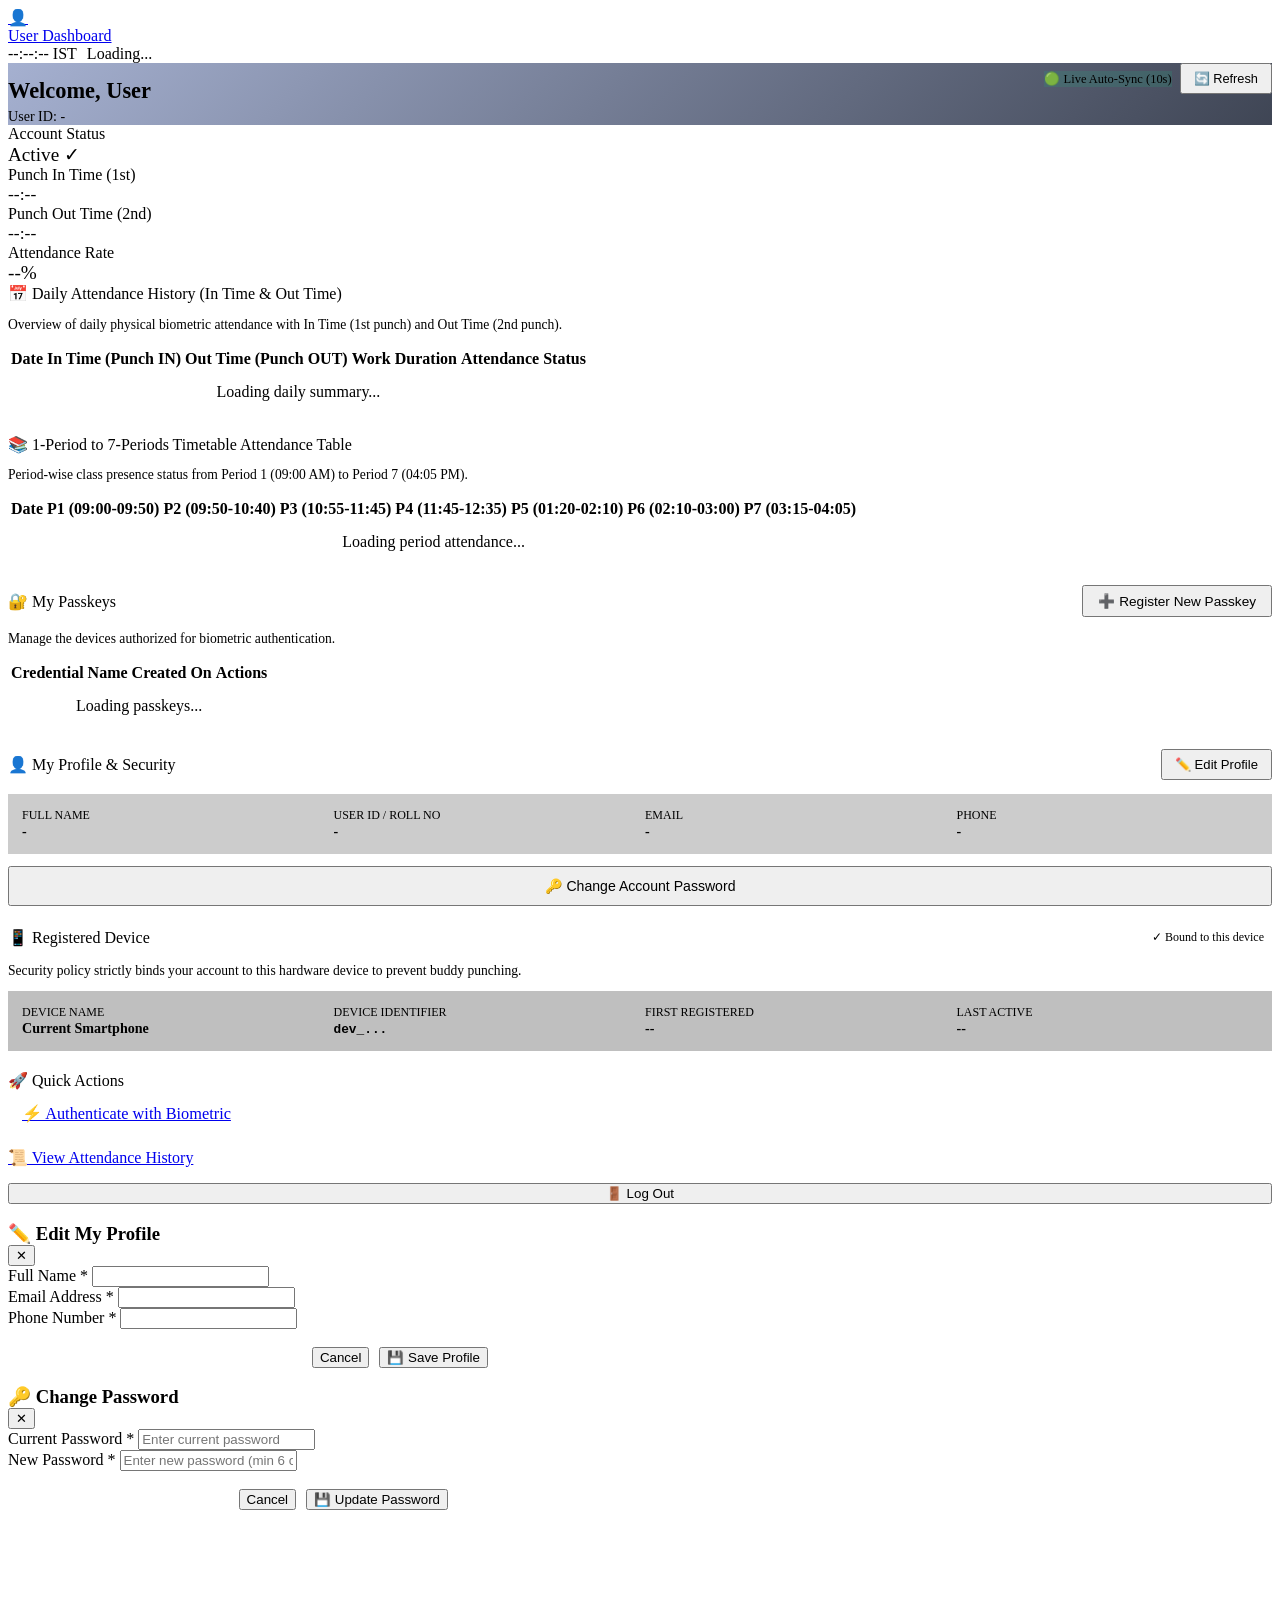
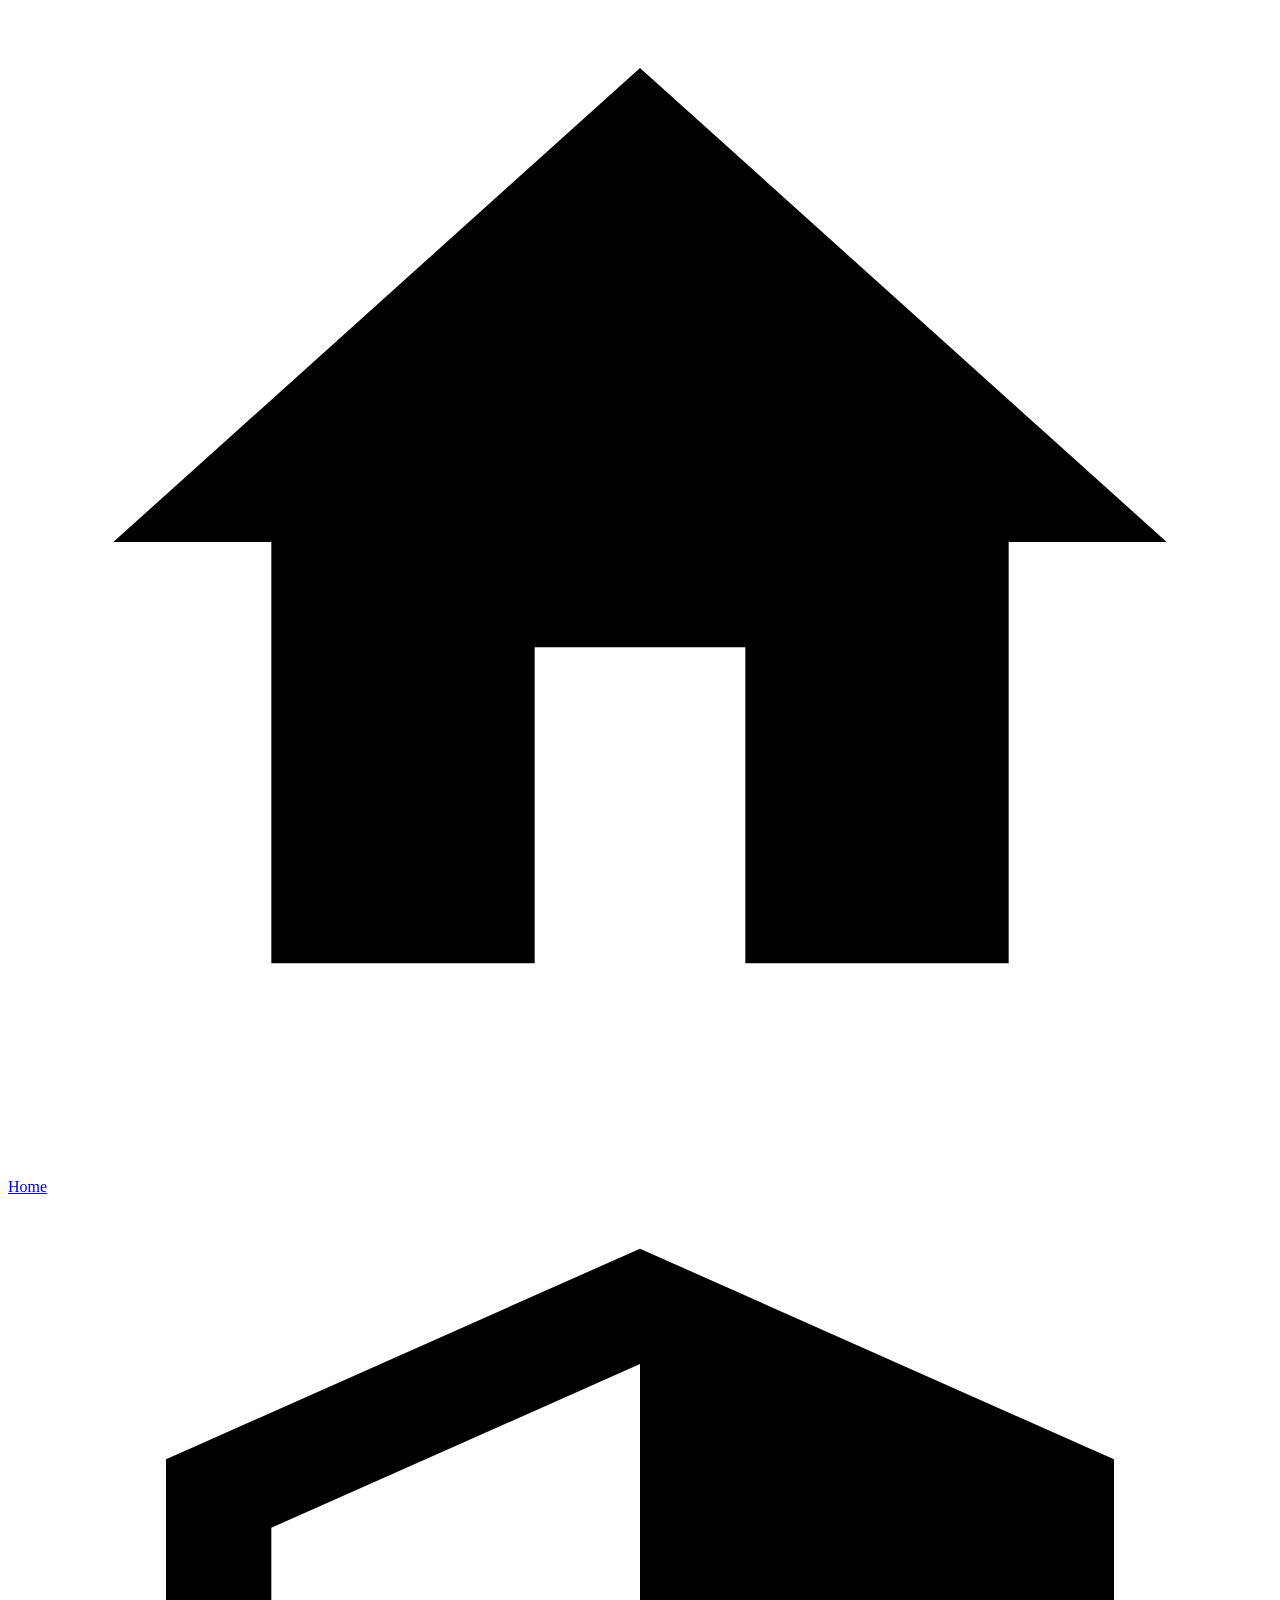
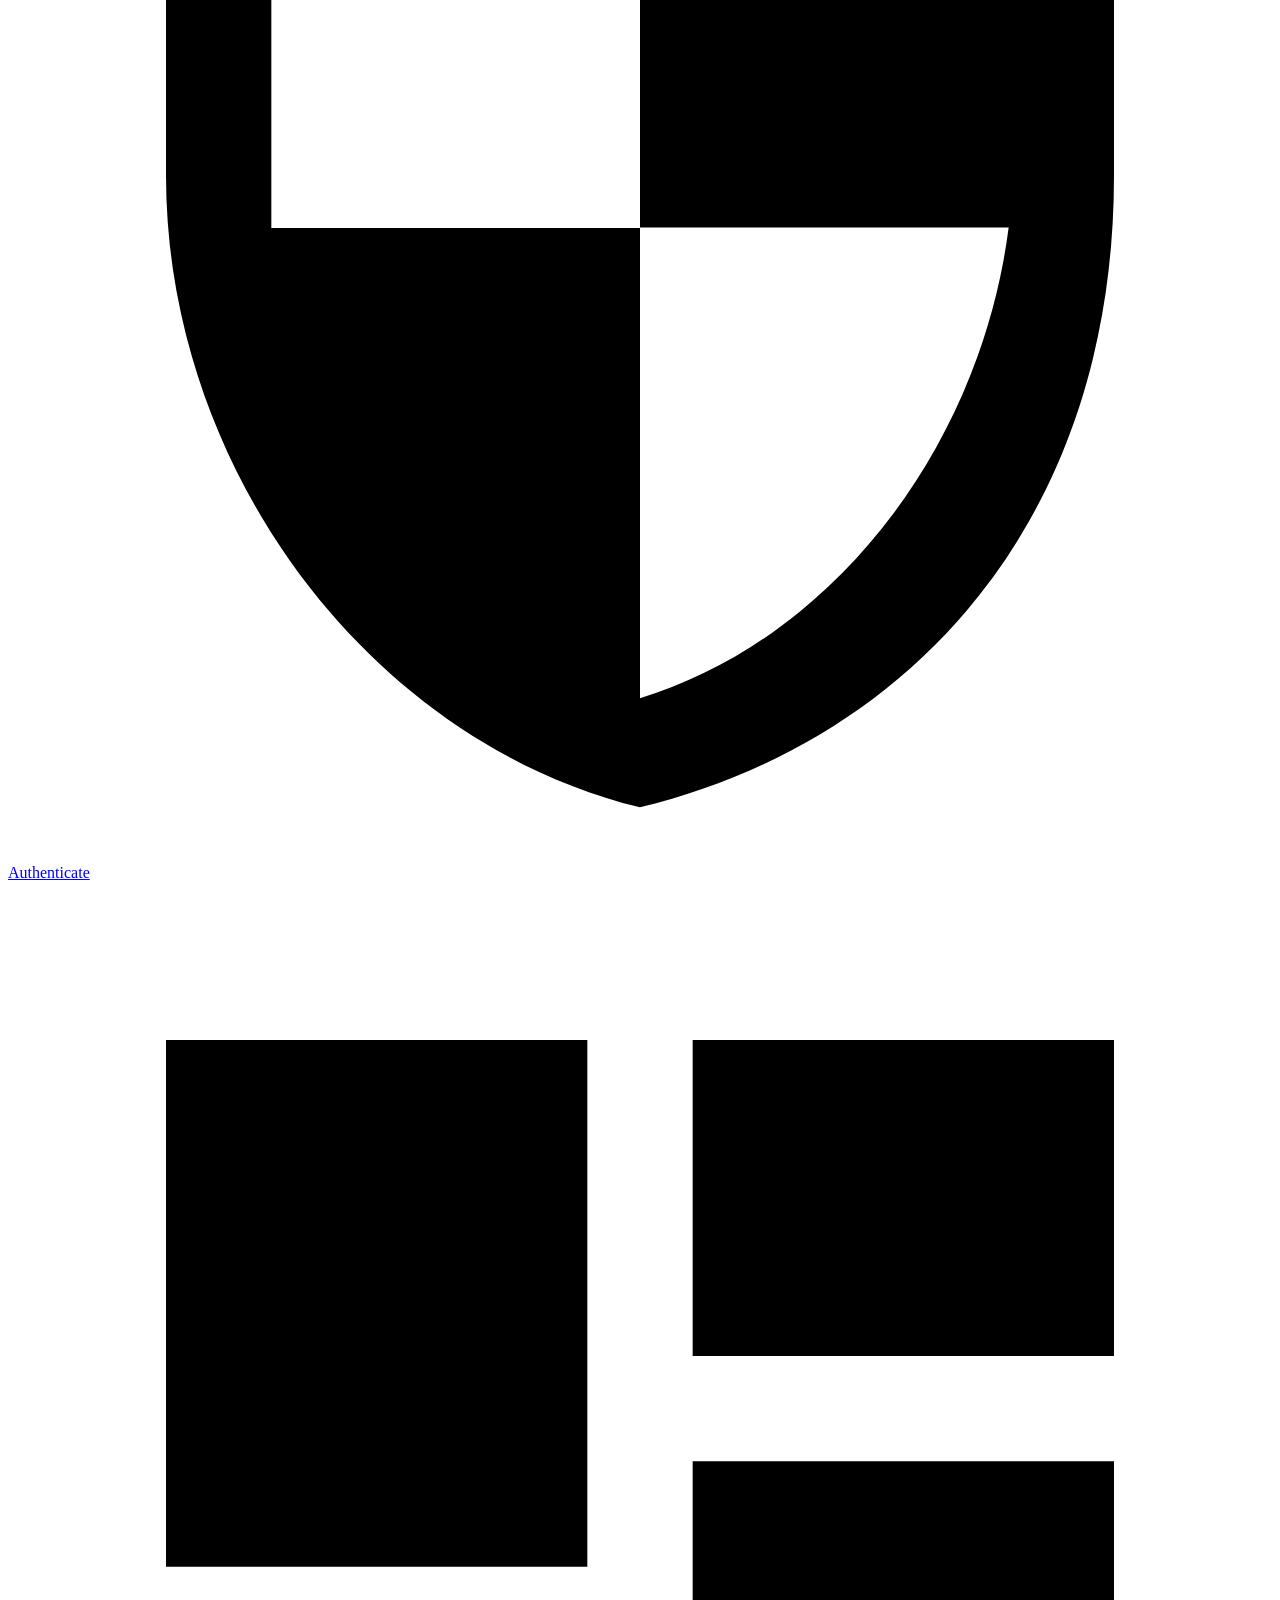
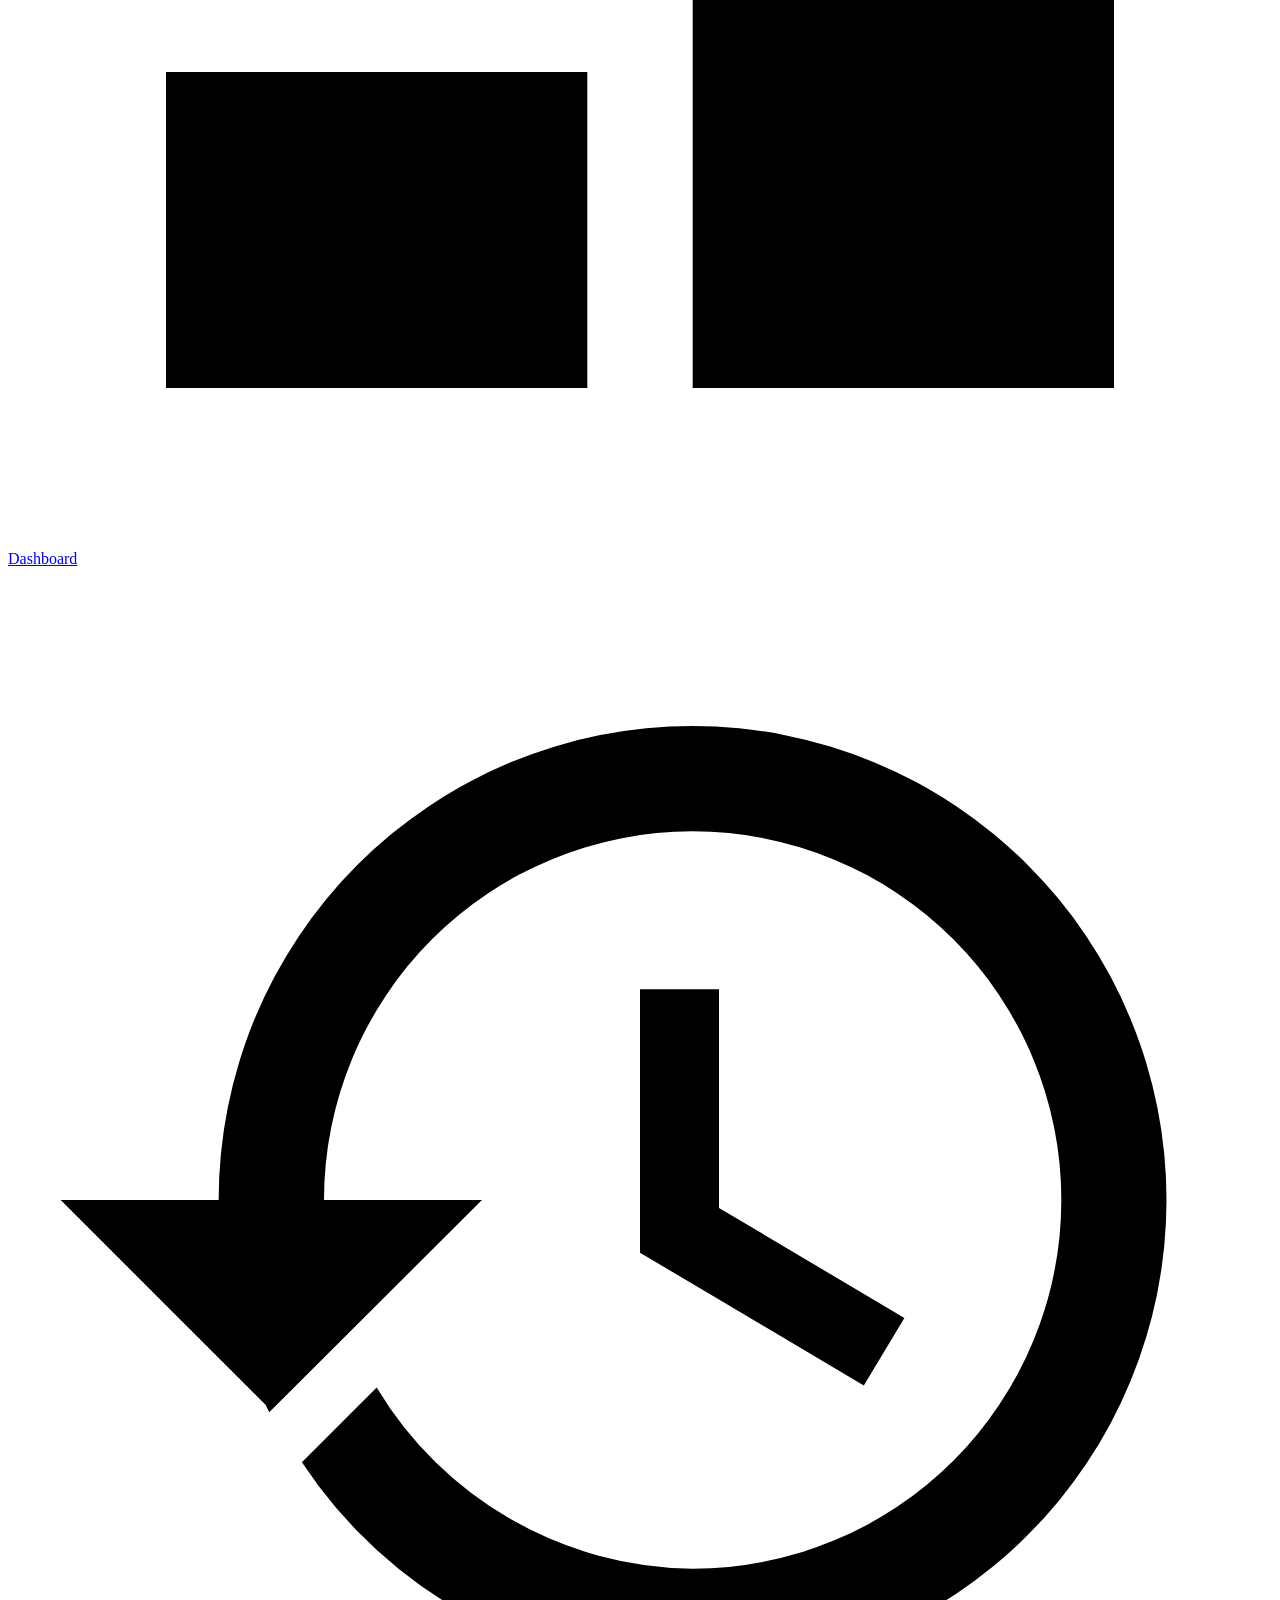
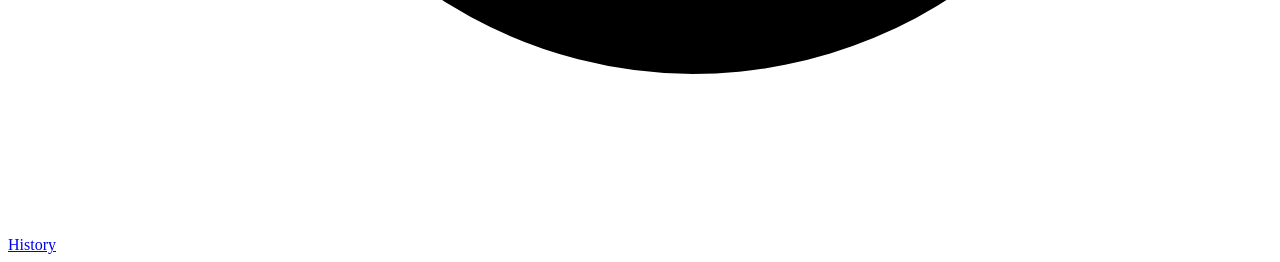
==== commit c1d2f837: "Remove User Per Device Policy labels and pill from UI" ====
--- a/frontend/dashboard.html
+++ b/frontend/dashboard.html
@@ -193,10 +193,10 @@
       </div>
     </div>
 
-    <!-- Registered Device Binding Card (1 User Per Device Policy) -->
+    <!-- Registered Device Binding Card -->
     <div class="card" id="boundDeviceCard" style="margin-bottom: 20px; border-color: rgba(59, 130, 246, 0.35);">
       <div style="display: flex; justify-content: space-between; align-items: center; margin-bottom: 12px;">
-        <div class="card-title" style="margin-bottom: 0;">📱 Registered Device (1-User Policy)</div>
+        <div class="card-title" style="margin-bottom: 0;">📱 Registered Device</div>
         <span id="badgeDeviceStatus" class="badge badge-success" style="font-size: 0.75rem; padding: 4px 8px; border-radius: 6px;">✓ Bound to this device</span>
       </div>
       <p style="color: var(--text-muted); font-size: 0.85rem; margin-bottom: 12px;">
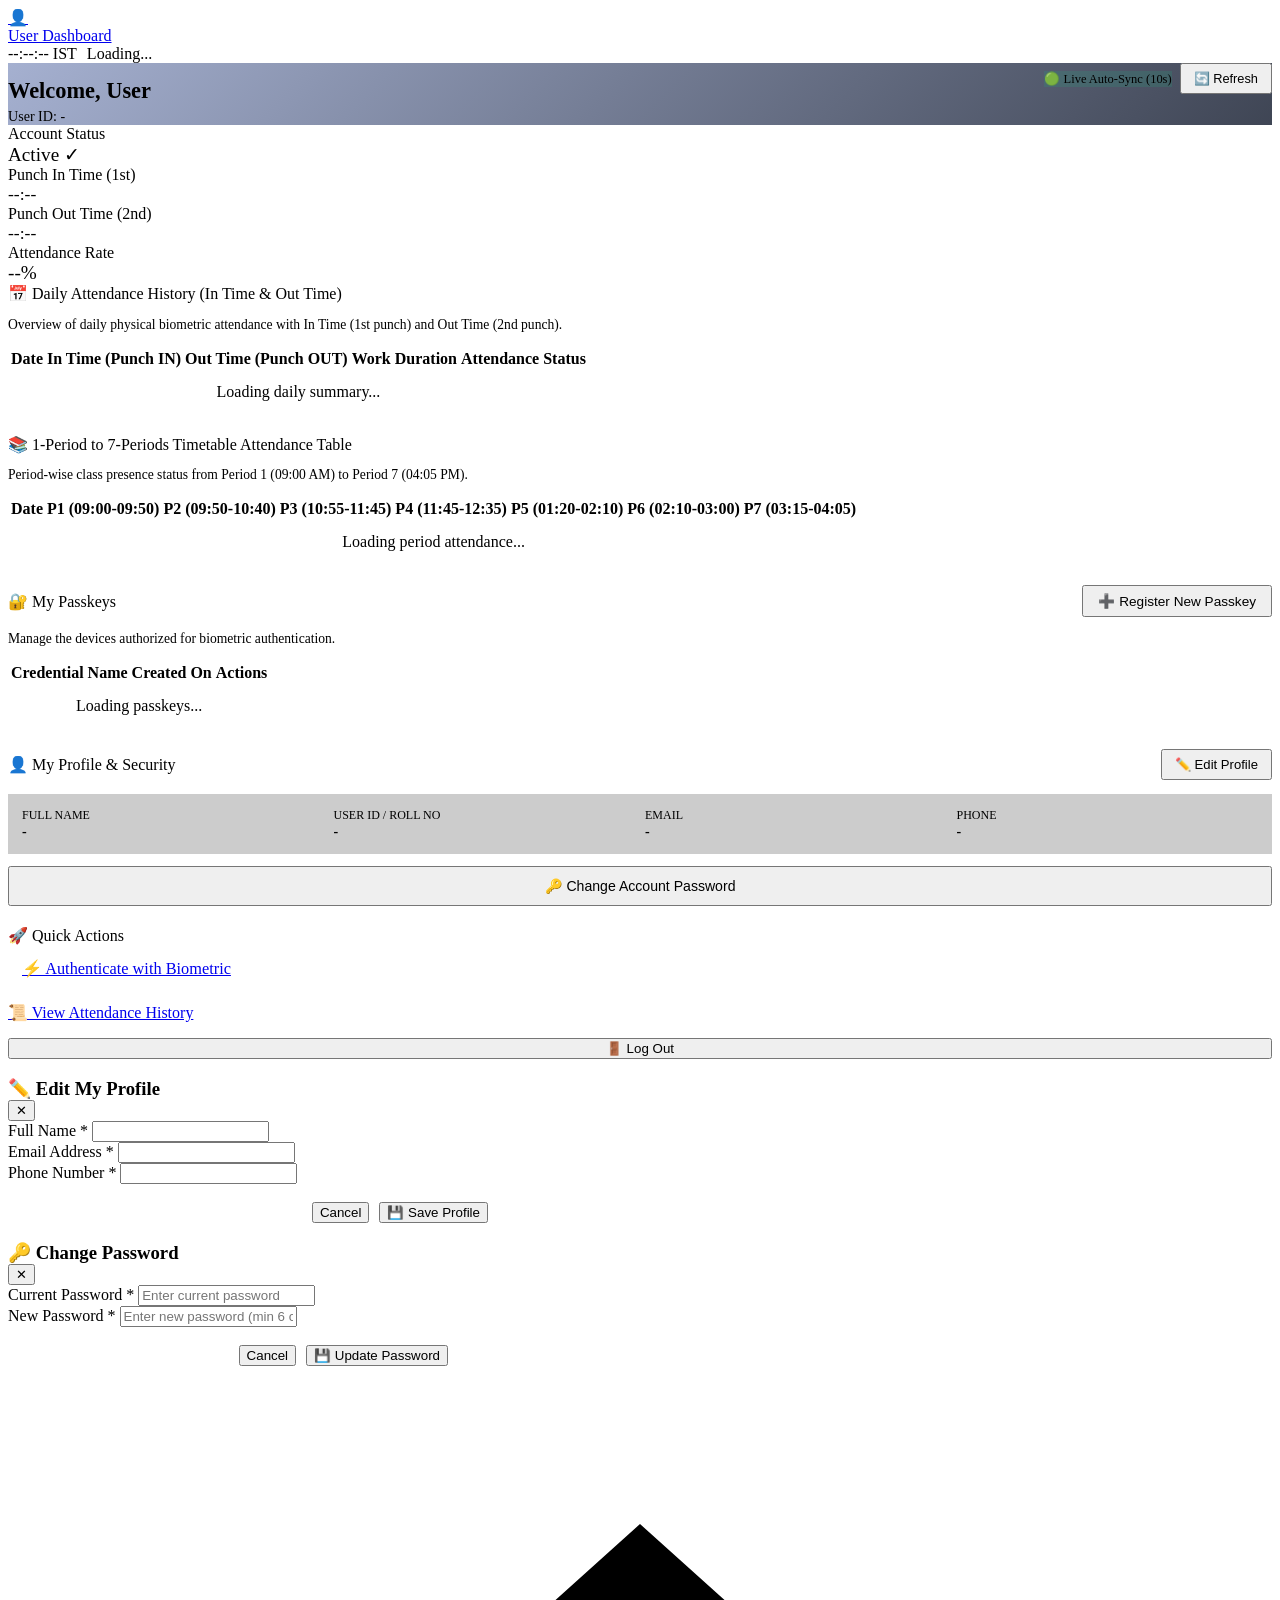
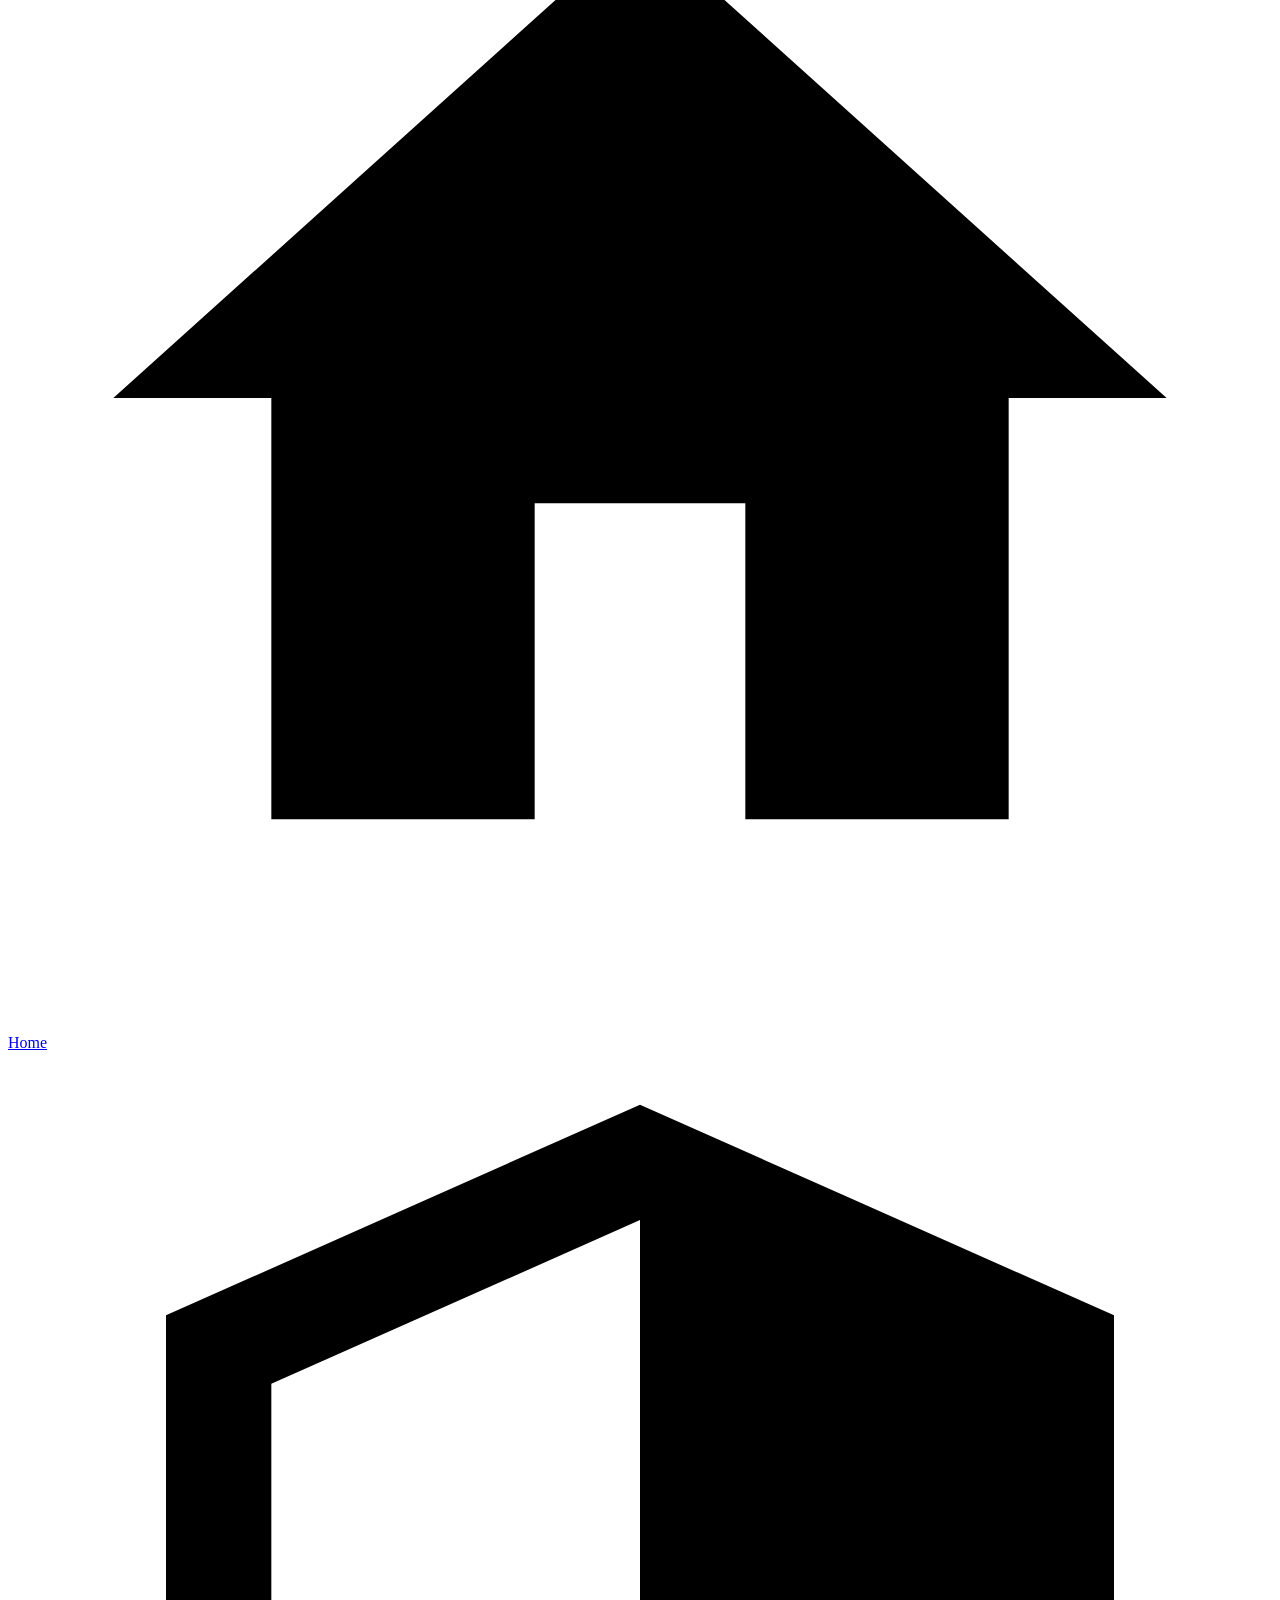
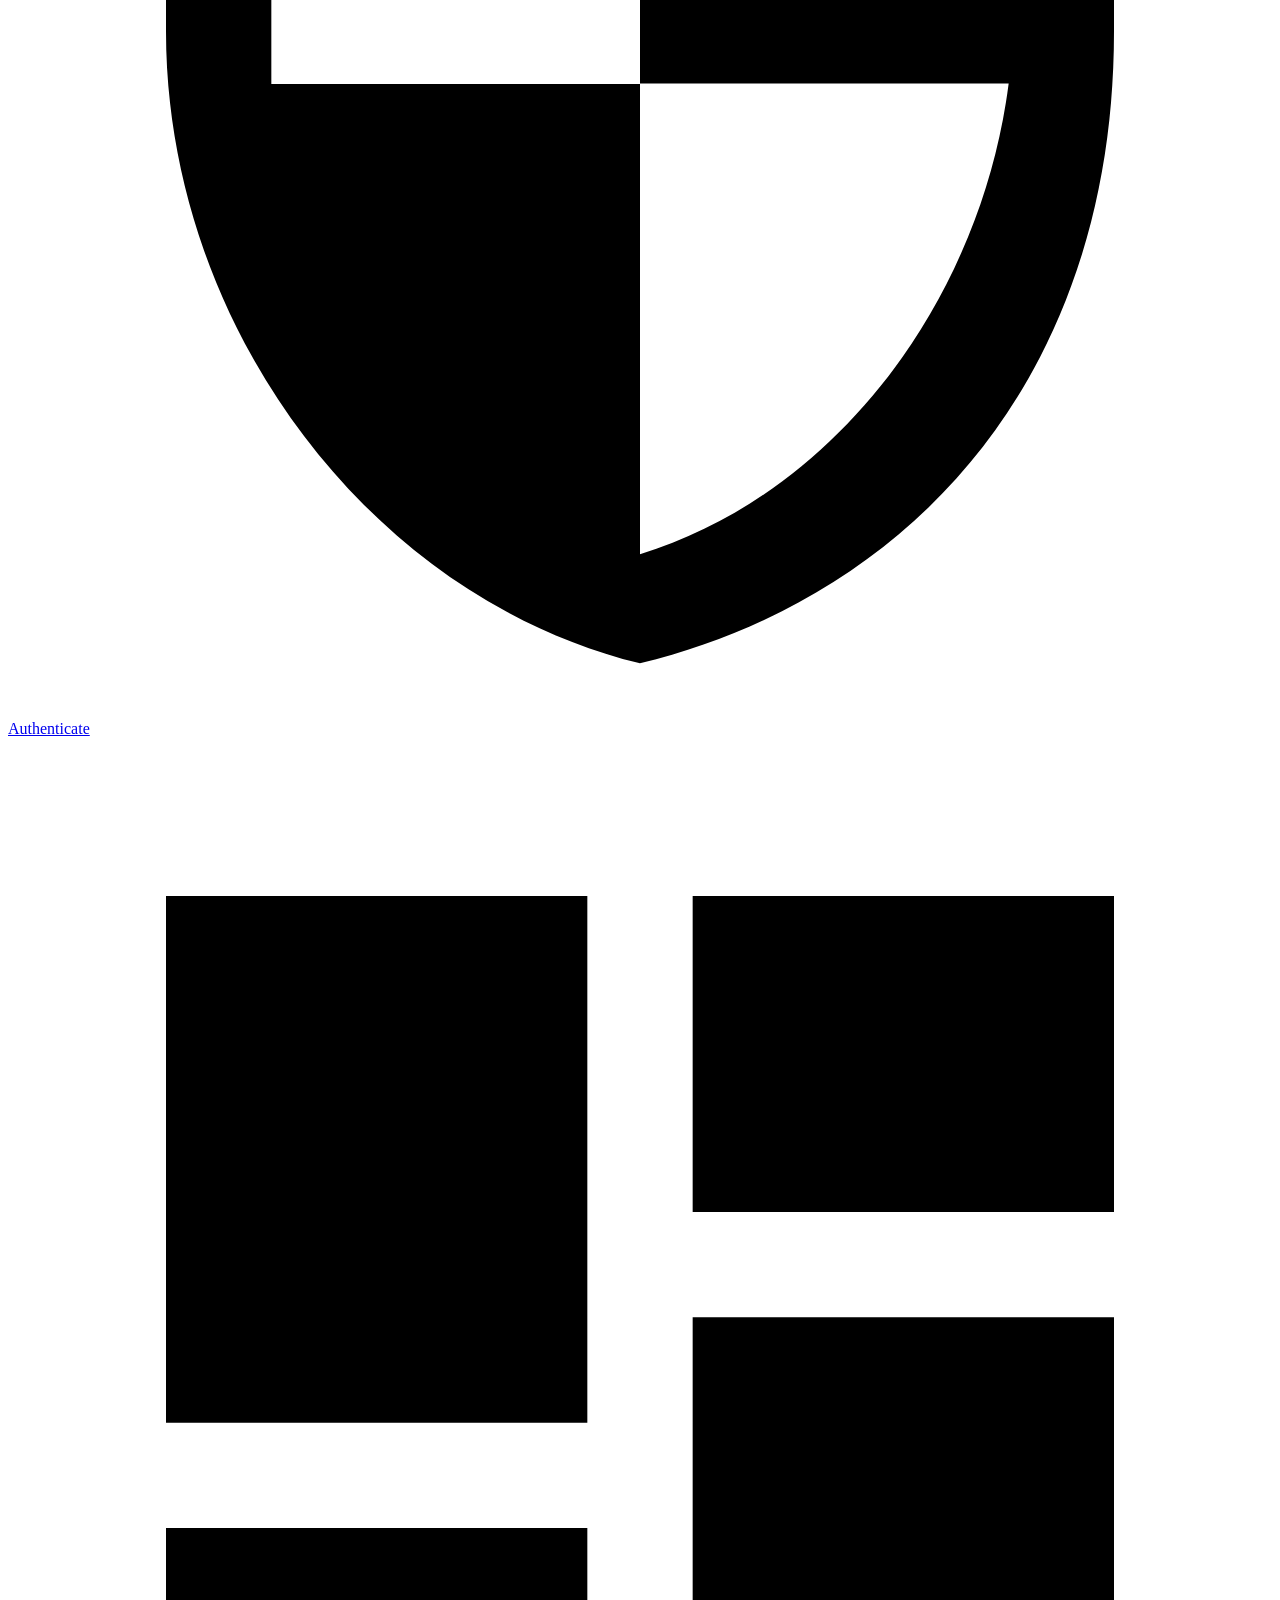
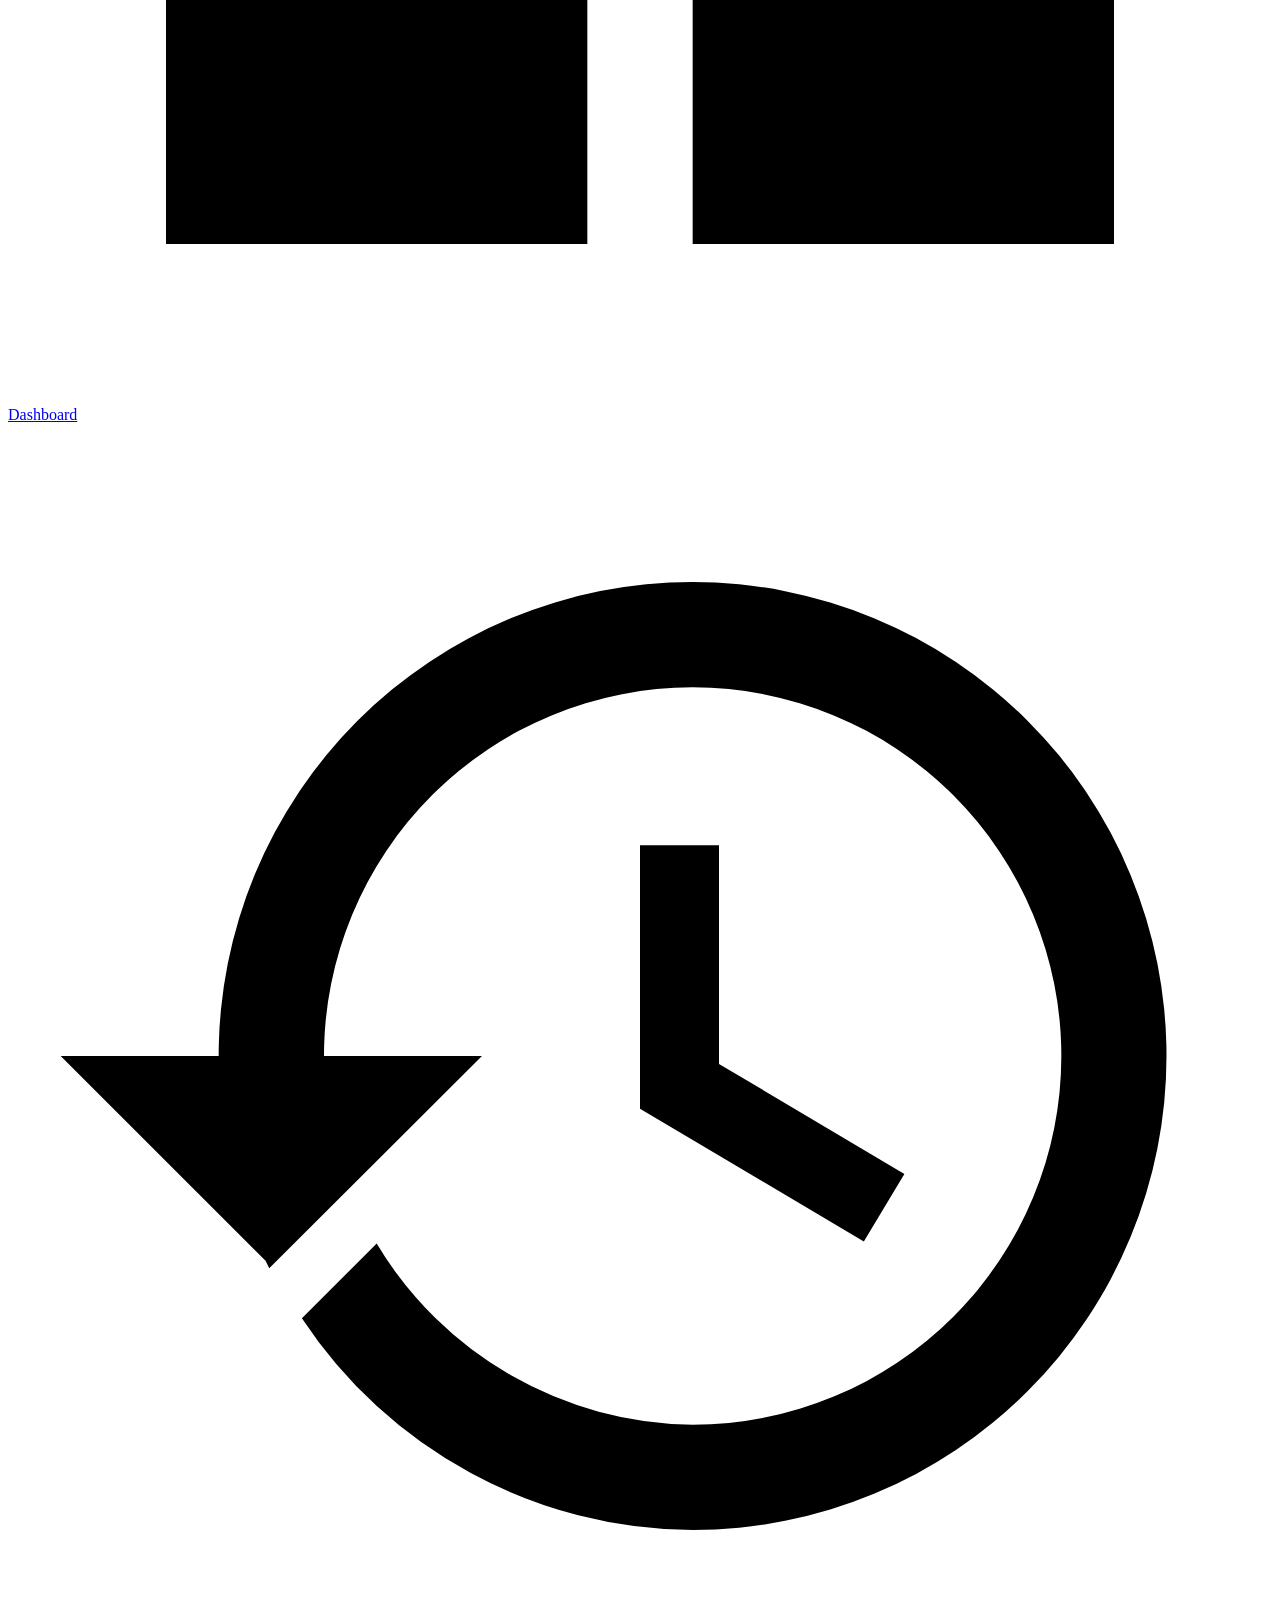
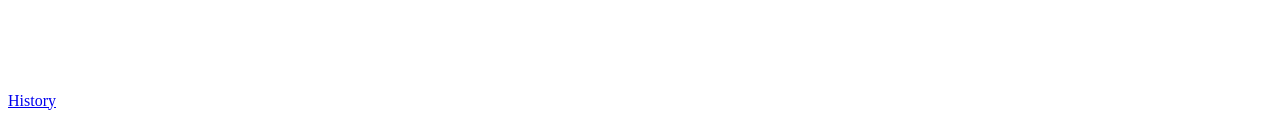
==== commit 0d493675: "Remove Registered Device card from dashboard.html" ====
--- a/frontend/dashboard.html
+++ b/frontend/dashboard.html
@@ -193,23 +193,6 @@
       </div>
     </div>
 
-    <!-- Registered Device Binding Card -->
-    <div class="card" id="boundDeviceCard" style="margin-bottom: 20px; border-color: rgba(59, 130, 246, 0.35);">
-      <div style="display: flex; justify-content: space-between; align-items: center; margin-bottom: 12px;">
-        <div class="card-title" style="margin-bottom: 0;">📱 Registered Device</div>
-        <span id="badgeDeviceStatus" class="badge badge-success" style="font-size: 0.75rem; padding: 4px 8px; border-radius: 6px;">✓ Bound to this device</span>
-      </div>
-      <p style="color: var(--text-muted); font-size: 0.85rem; margin-bottom: 12px;">
-        Security policy strictly binds your account to this hardware device to prevent buddy punching.
-      </p>
-      <div style="display: grid; grid-template-columns: repeat(auto-fit, minmax(180px, 1fr)); gap: 10px; font-size: 0.88rem; background: rgba(0,0,0,0.25); padding: 14px; border-radius: var(--radius-md); border: 1px solid var(--card-border);">
-        <div><span style="color: var(--text-dim); display: block; font-size: 0.75rem;">DEVICE NAME</span><strong id="boundDevName">Current Smartphone</strong></div>
-        <div><span style="color: var(--text-dim); display: block; font-size: 0.75rem;">DEVICE IDENTIFIER</span><strong id="boundDevId" style="font-family: monospace; font-size: 0.8rem;">dev_...</strong></div>
-        <div><span style="color: var(--text-dim); display: block; font-size: 0.75rem;">FIRST REGISTERED</span><strong id="boundDevRegistered">--</strong></div>
-        <div><span style="color: var(--text-dim); display: block; font-size: 0.75rem;">LAST ACTIVE</span><strong id="boundDevLastActive">--</strong></div>
-      </div>
-    </div>
-
     <!-- Action Shortcuts -->
     <div class="card">
       <div class="card-title">🚀 Quick Actions</div>
@@ -493,23 +476,6 @@
         document.getElementById('profEmail').textContent = activeUser.email;
         document.getElementById('profPhone').textContent = activeUser.phone || '--';
 
-        // Populate Device Card
-        if (activeUser.device) {
-          document.getElementById('boundDevName').textContent = activeUser.device.device_name || 'Registered Smartphone';
-          document.getElementById('boundDevId').textContent = activeUser.device.device_id;
-          document.getElementById('boundDevRegistered').textContent = activeUser.device.registered_at || '--';
-          document.getElementById('boundDevLastActive').textContent = activeUser.device.last_active_at || '--';
-          document.getElementById('badgeDeviceStatus').textContent = '✓ Bound & Active';
-          document.getElementById('badgeDeviceStatus').className = 'badge badge-success';
-        } else {
-          document.getElementById('boundDevName').textContent = API.getDeviceName();
-          document.getElementById('boundDevId').textContent = API.getDeviceId();
-          document.getElementById('boundDevRegistered').textContent = 'Pending First Punch';
-          document.getElementById('boundDevLastActive').textContent = 'Current Session';
-          document.getElementById('badgeDeviceStatus').textContent = '⚡ Will bind on first punch';
-          document.getElementById('badgeDeviceStatus').className = 'badge badge-warning';
-        }
-
         const passkeyStat = document.getElementById('statPasskeyStatus');
         if (passkeyStat) {
           passkeyStat.textContent = 'Active ✓';
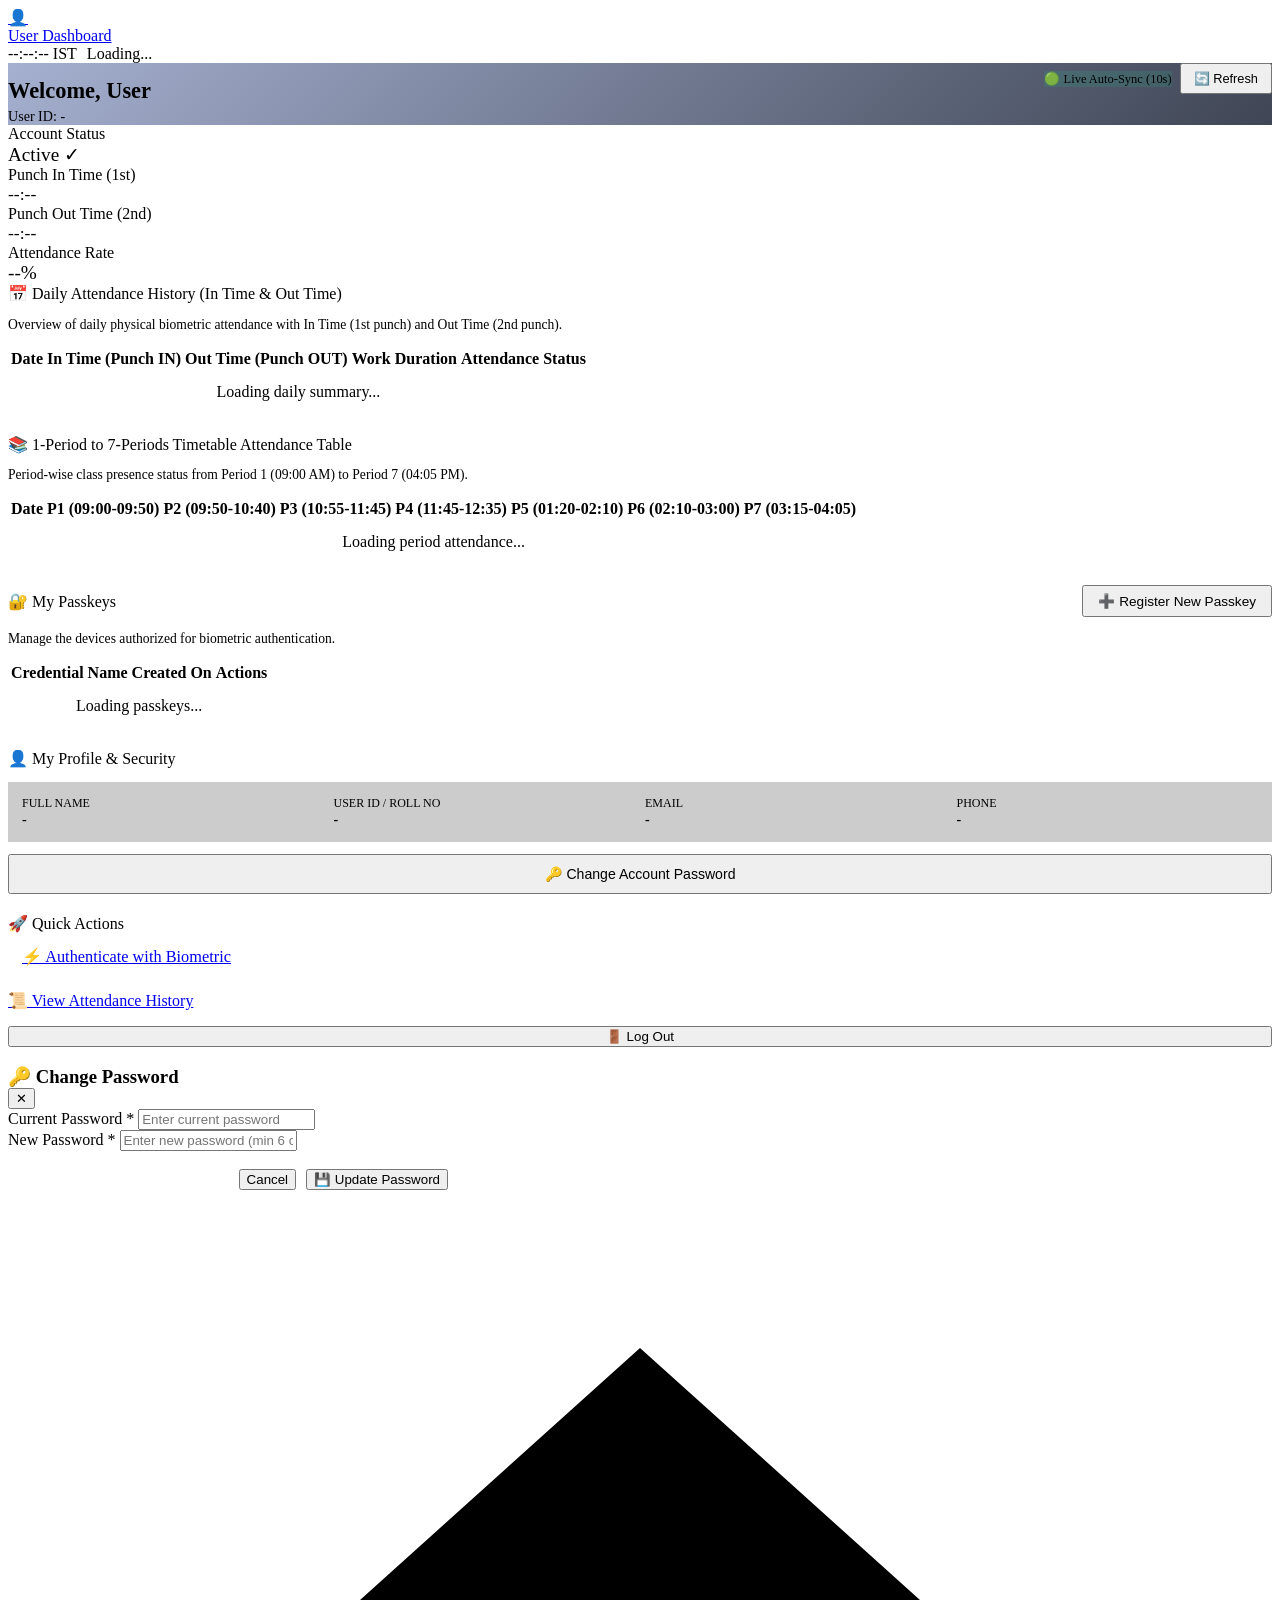
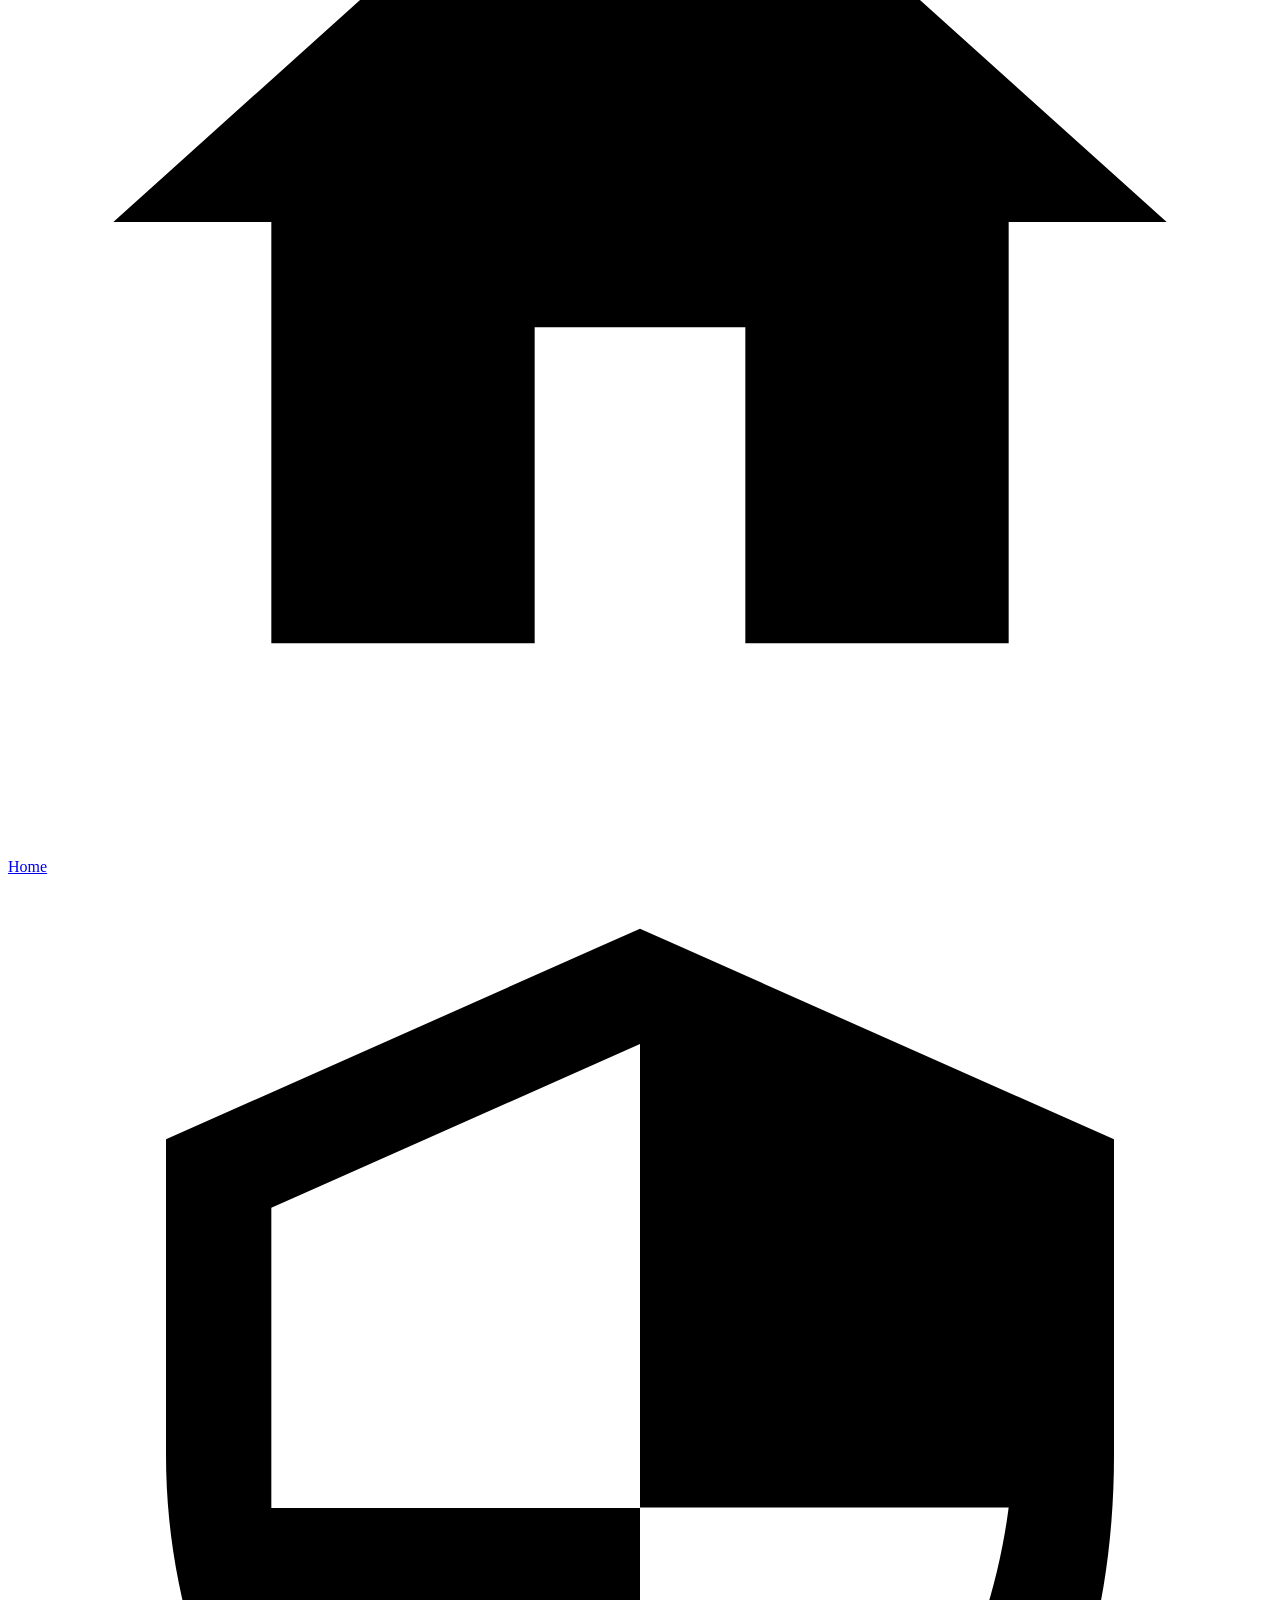
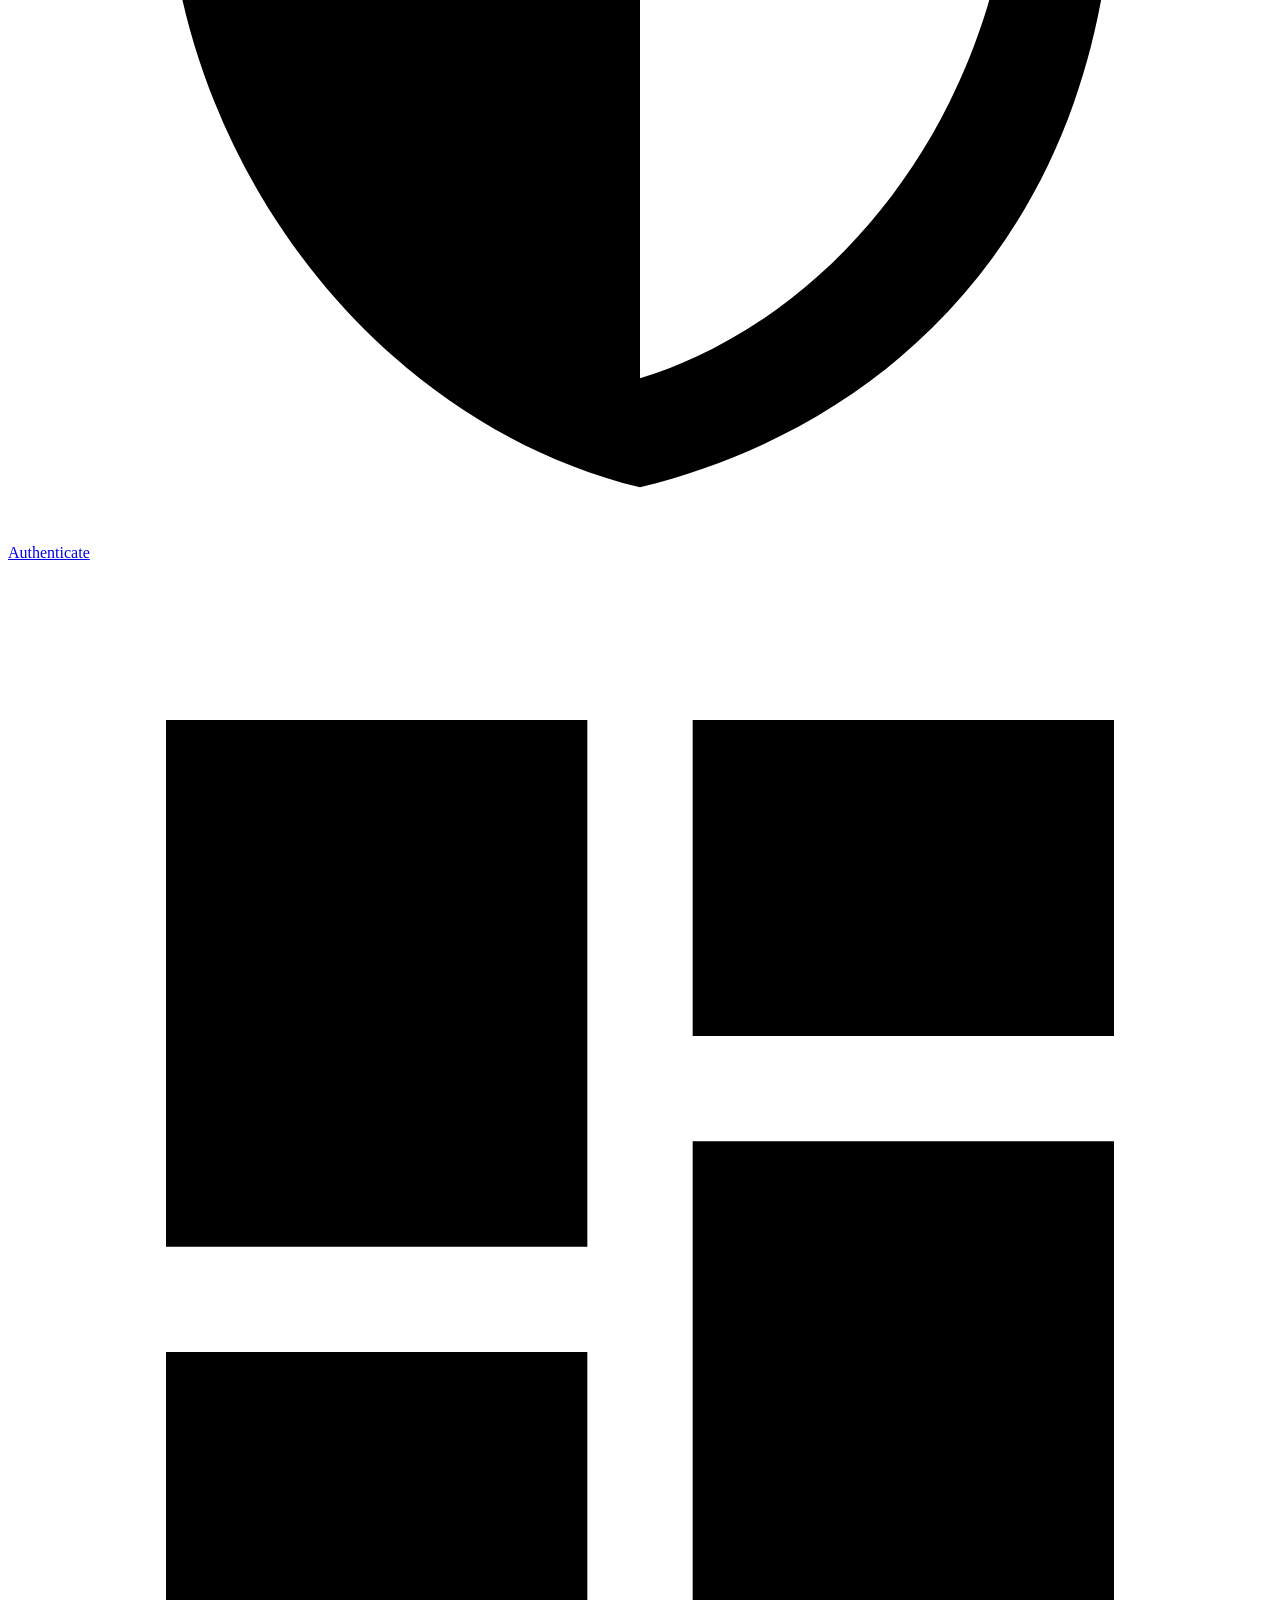
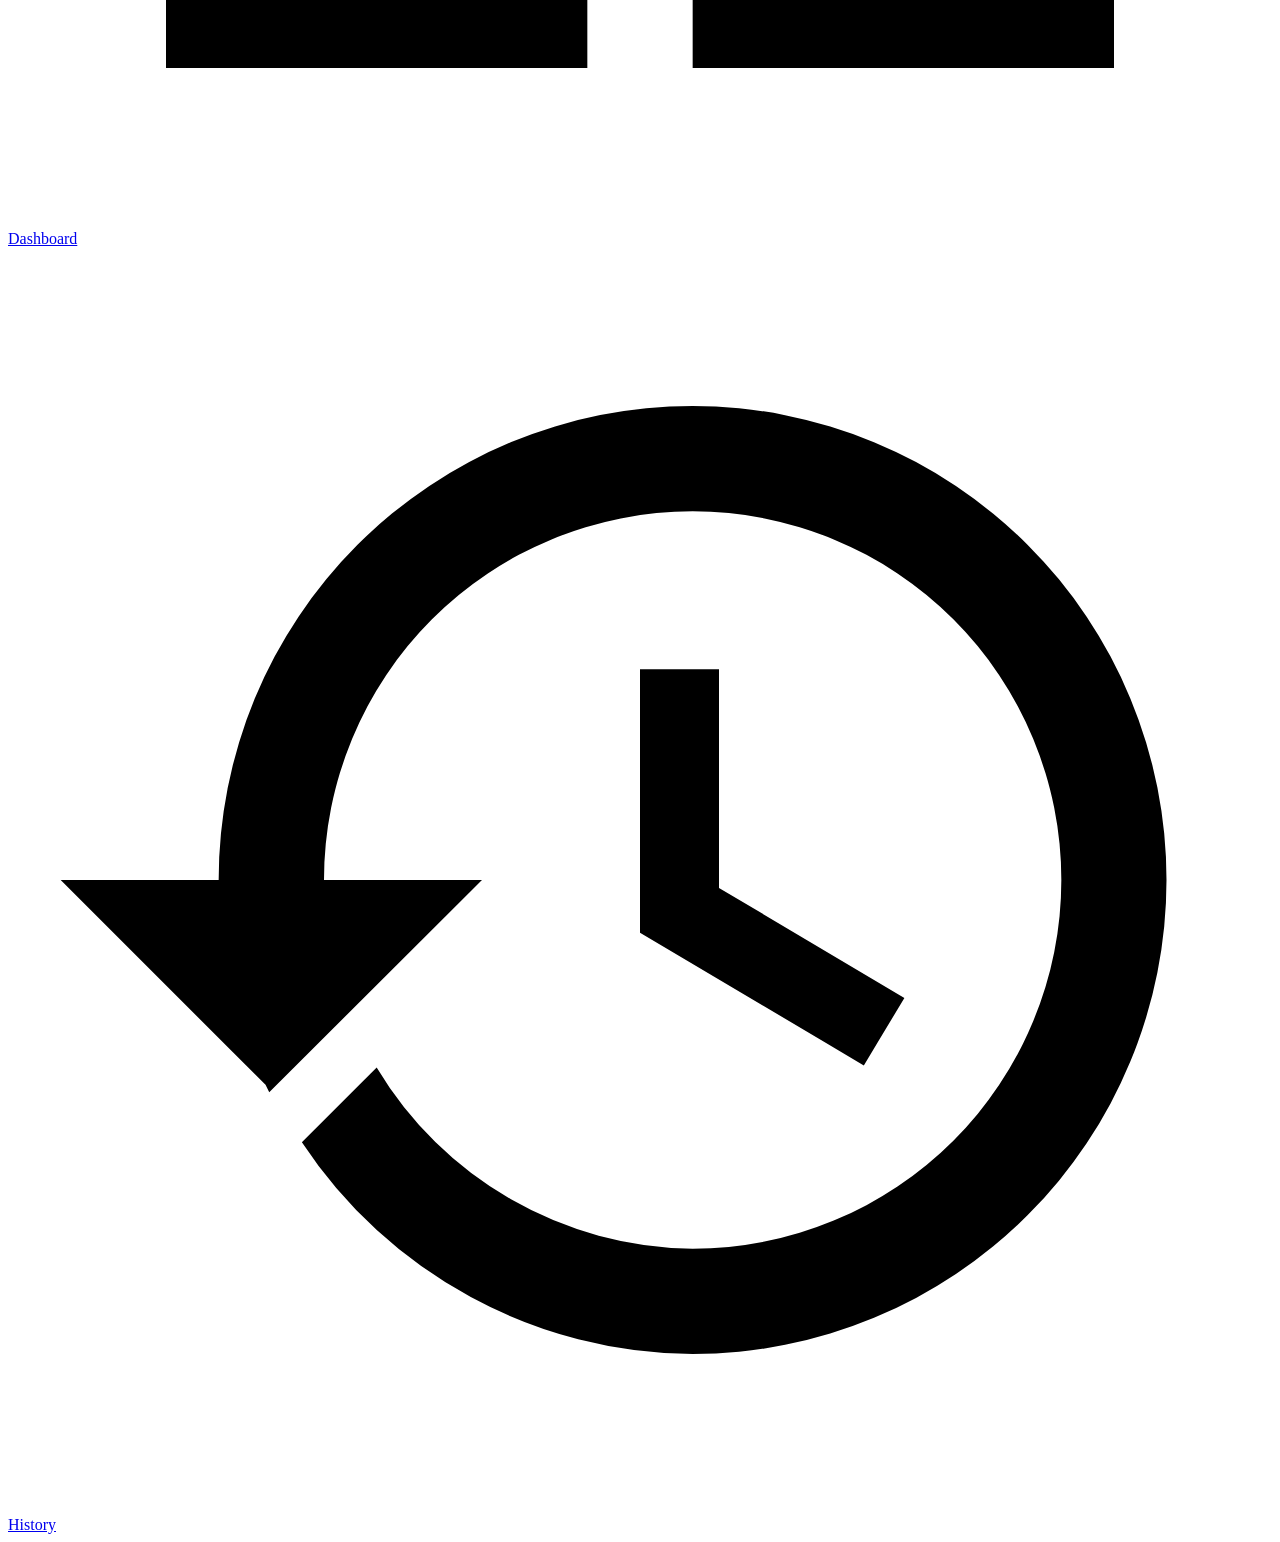
==== commit 991437ce: "Remove edit profile feature from user dashboard" ====
--- a/frontend/dashboard.html
+++ b/frontend/dashboard.html
@@ -174,13 +174,8 @@
 
     <!-- My Profile & Security Card -->
     <div class="card" style="margin-bottom: 20px;">
-      <div style="display: flex; justify-content: space-between; align-items: center; margin-bottom: 14px;">
-        <div class="card-title" style="margin-bottom: 0;">👤 My Profile & Security</div>
-        <button id="btnEditProfile" onclick="openProfileModal()" class="btn btn-secondary" style="width: auto; font-size: 0.82rem; padding: 6px 12px;">
-          ✏️ Edit Profile
-        </button>
-      </div>
-      <div style="display: grid; grid-template-columns: repeat(auto-fit, minmax(180px, 1fr)); gap: 10px; font-size: 0.88rem; background: rgba(0,0,0,0.2); padding: 14px; border-radius: var(--radius-md); border: 1px solid var(--card-border);">
+      <div class="card-title" style="margin-bottom: 14px;">👤 My Profile & Security</div>
+      <div style="display: grid; grid-template-columns: repeat(auto-fit, minmax(180px, 1fr)); gap: 10px; font-size: 0.88rem; background: rgba(0,0,0,0.2); padding: 14px; border-radius: var(--radius-md); border: 1px solid var(--card-border); overflow-wrap: anywhere; word-break: break-word;">
         <div><span style="color: var(--text-dim); display: block; font-size: 0.75rem;">FULL NAME</span><strong id="profName">-</strong></div>
         <div><span style="color: var(--text-dim); display: block; font-size: 0.75rem;">USER ID / ROLL NO</span><strong id="profUserId">-</strong></div>
         <div><span style="color: var(--text-dim); display: block; font-size: 0.75rem;">EMAIL</span><strong id="profEmail">-</strong></div>
@@ -209,34 +204,6 @@
       </div>
     </div>
   </main>
-
-  <!-- Edit Profile Modal -->
-  <div id="profileModal" class="modal-overlay">
-    <div class="modal-content" style="max-width: 480px;">
-      <div class="modal-header">
-        <h3 class="card-title" style="margin-bottom: 0;">✏️ Edit My Profile</h3>
-        <button type="button" onclick="closeProfileModal()" class="modal-close">✕</button>
-      </div>
-      <form id="editProfileForm">
-        <div class="form-group">
-          <label class="form-label" for="my_full_name">Full Name *</label>
-          <input type="text" id="my_full_name" class="form-input" required>
-        </div>
-        <div class="form-group">
-          <label class="form-label" for="my_email">Email Address *</label>
-          <input type="email" id="my_email" class="form-input" required>
-        </div>
-        <div class="form-group">
-          <label class="form-label" for="my_phone">Phone Number *</label>
-          <input type="tel" id="my_phone" class="form-input" required>
-        </div>
-        <div style="display: flex; gap: 10px; justify-content: flex-end; margin-top: 18px;">
-          <button type="button" onclick="closeProfileModal()" class="btn btn-secondary" style="width: auto;">Cancel</button>
-          <button type="submit" id="btnSaveProfile" class="btn btn-success" style="width: auto;">💾 Save Profile</button>
-        </div>
-      </form>
-    </div>
-  </div>
 
   <!-- Change Password Modal -->
   <div id="changePasswordModal" class="modal-overlay">
@@ -437,18 +404,6 @@
       }
     }
 
-    function openProfileModal() {
-      if (!activeUser) return;
-      document.getElementById('my_full_name').value = activeUser.full_name || '';
-      document.getElementById('my_email').value = activeUser.email || '';
-      document.getElementById('my_phone').value = activeUser.phone || '';
-      document.getElementById('profileModal').classList.add('active');
-    }
-
-    function closeProfileModal() {
-      document.getElementById('profileModal').classList.remove('active');
-    }
-
     function openChangePasswordModal() {
       document.getElementById('changePasswordForm').reset();
       document.getElementById('changePasswordModal').classList.add('active');
@@ -503,36 +458,6 @@
             }
           } catch (e) {
             App.showAlert('Registration failed: ' + e.message, 'danger');
-          }
-        });
-
-        // Edit Profile Form Submission
-        document.getElementById('editProfileForm').addEventListener('submit', async (e) => {
-          e.preventDefault();
-          const full_name = document.getElementById('my_full_name').value.trim();
-          const email = document.getElementById('my_email').value.trim();
-          const phone = document.getElementById('my_phone').value.trim();
-
-          const btn = document.getElementById('btnSaveProfile');
-          btn.disabled = true;
-          btn.textContent = 'Saving...';
-
-          try {
-            const res = await API.updateOwnProfile({ full_name, email, phone });
-            if (res.success) {
-              App.showAlert(res.message, 'success');
-              activeUser = res.user;
-              document.getElementById('welcomeHeading').textContent = `Welcome, ${activeUser.full_name}`;
-              document.getElementById('profName').textContent = activeUser.full_name;
-              document.getElementById('profEmail').textContent = activeUser.email;
-              document.getElementById('profPhone').textContent = activeUser.phone;
-              closeProfileModal();
-            }
-          } catch (err) {
-            App.showAlert(err.message, 'danger');
-          } finally {
-            btn.disabled = false;
-            btn.textContent = '💾 Save Profile';
           }
         });
 
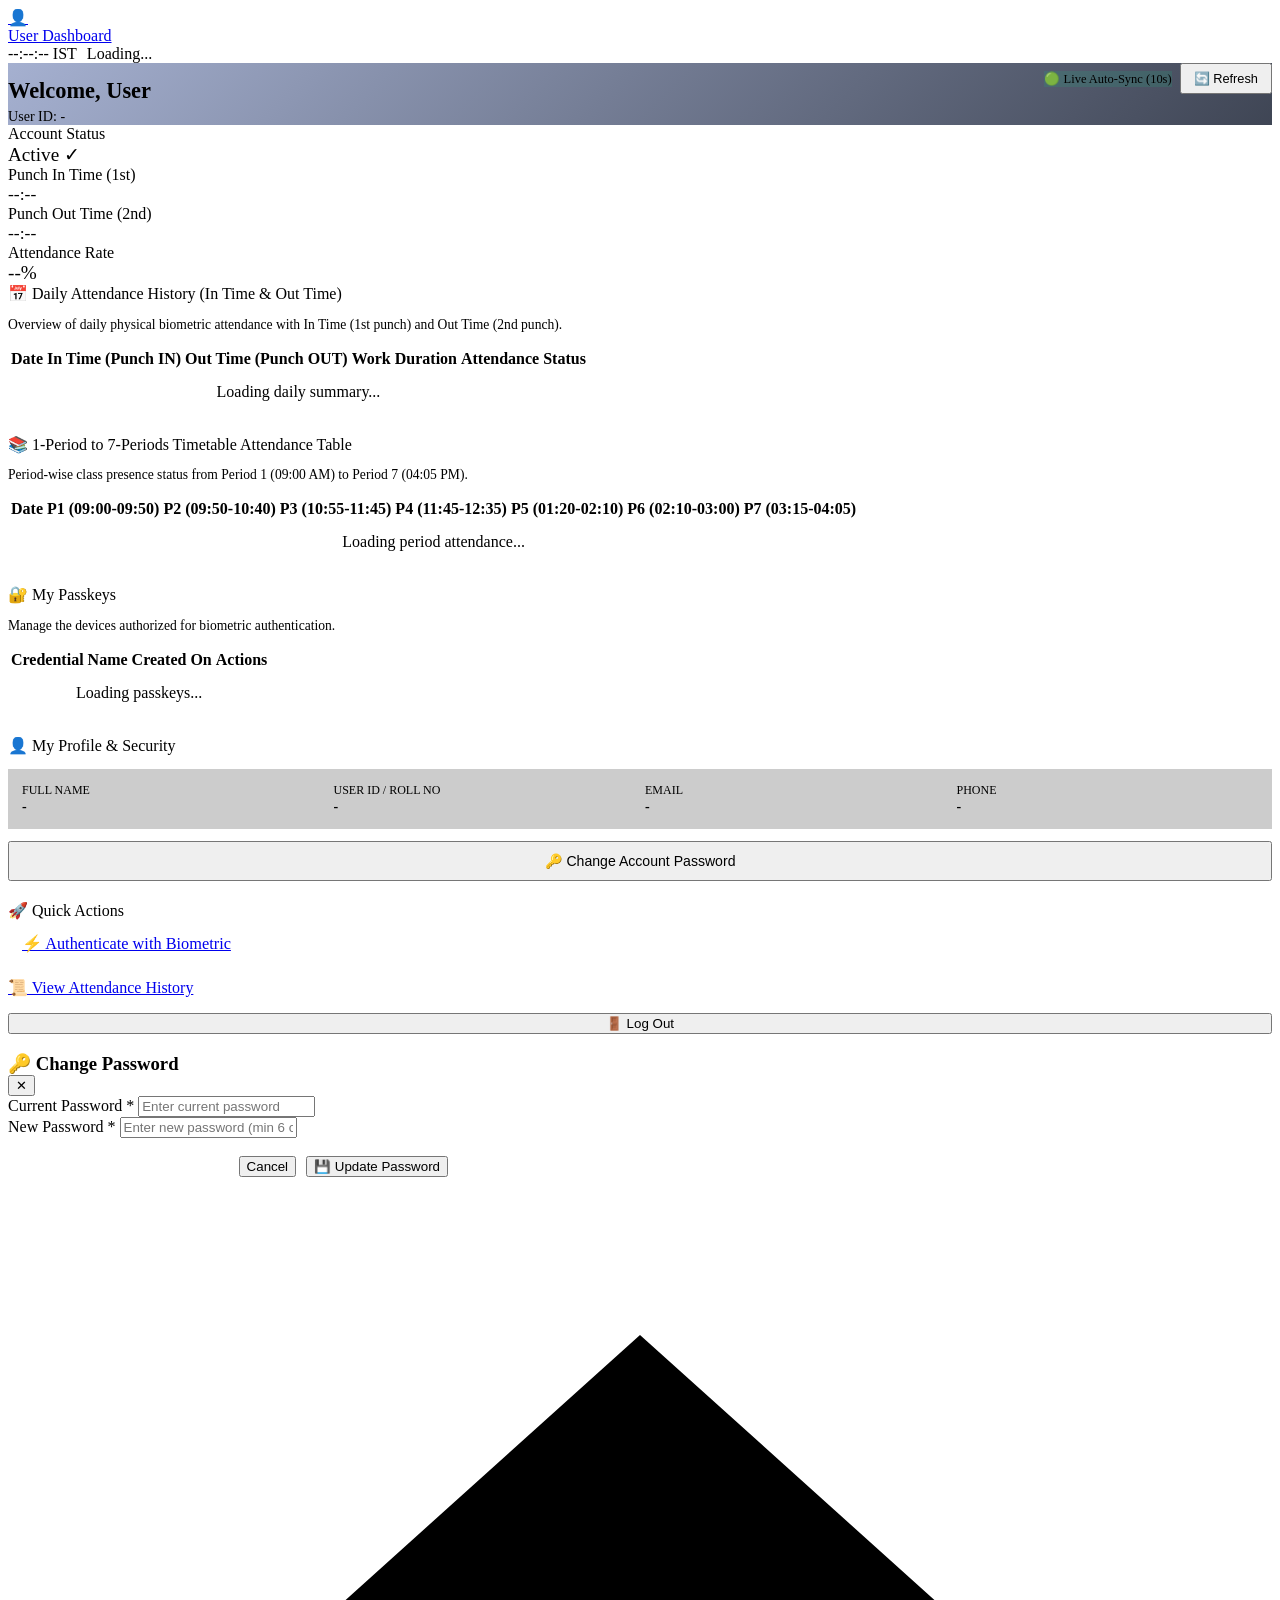
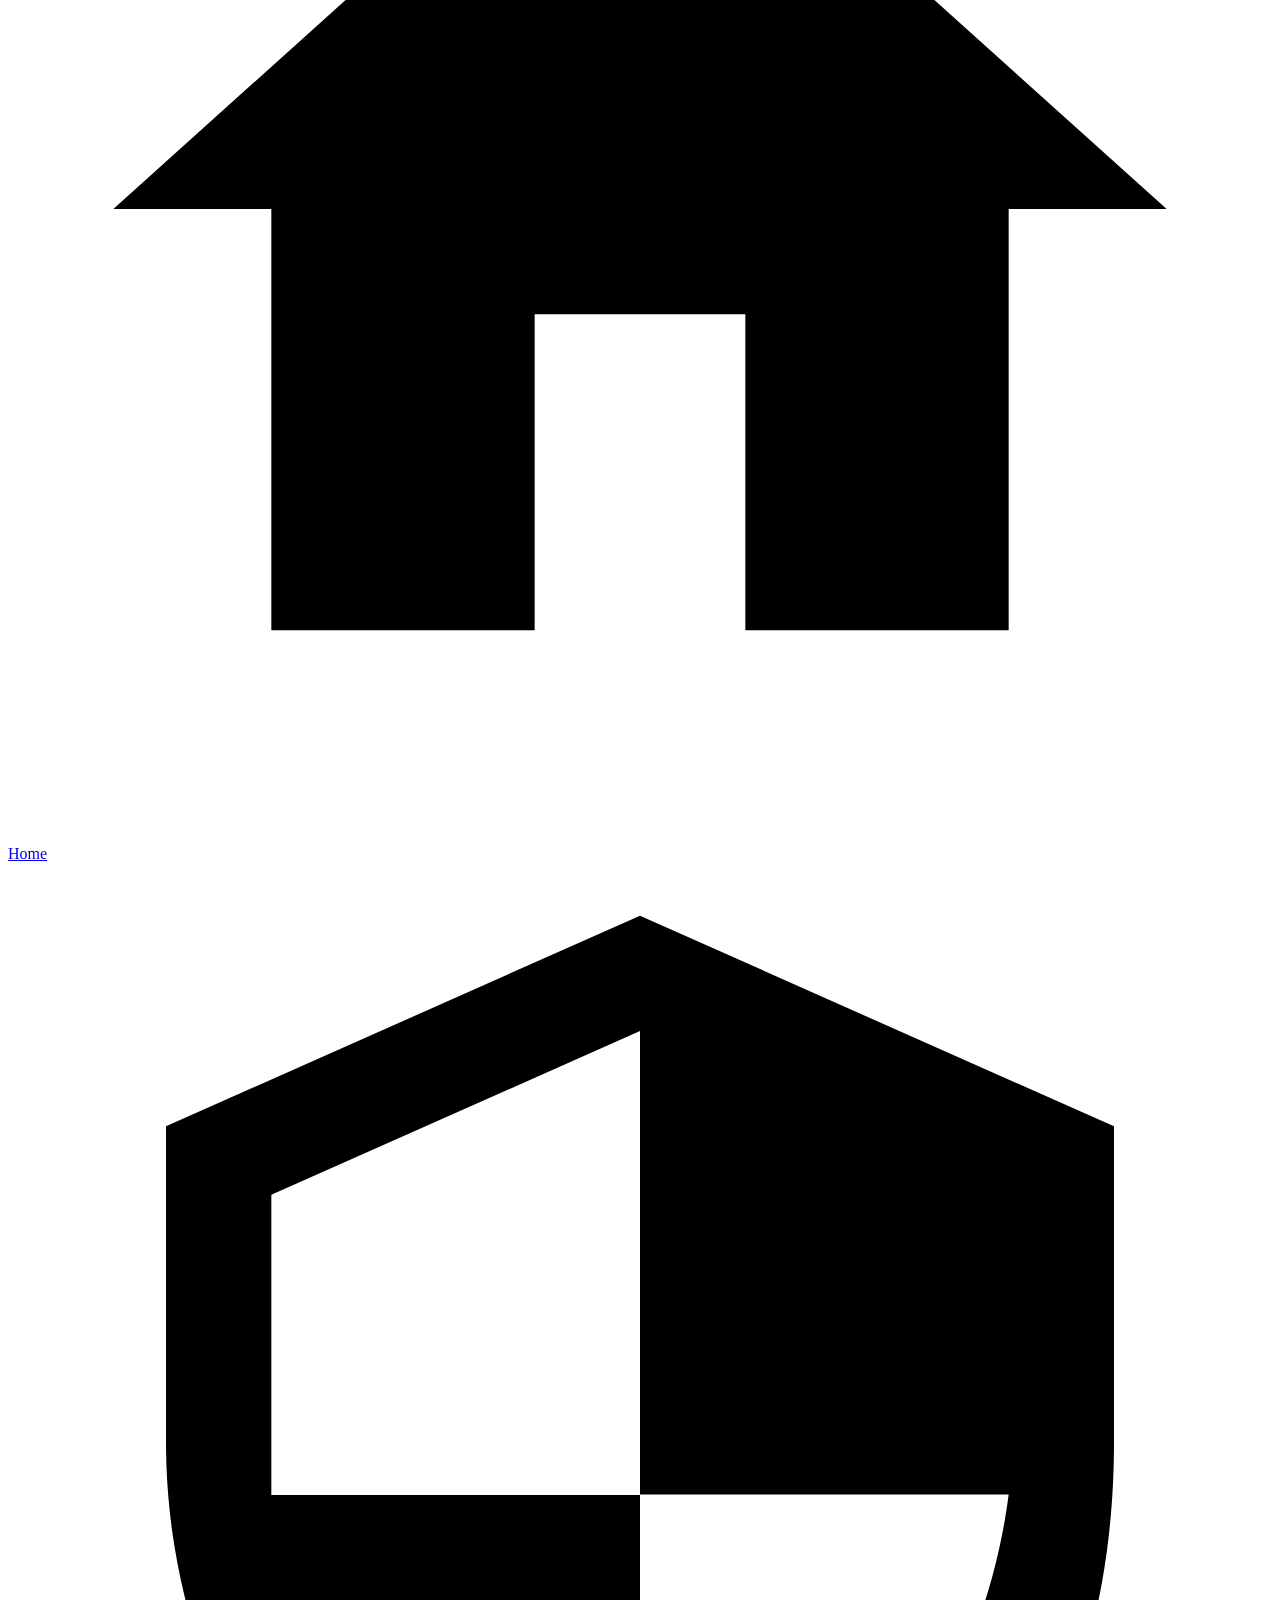
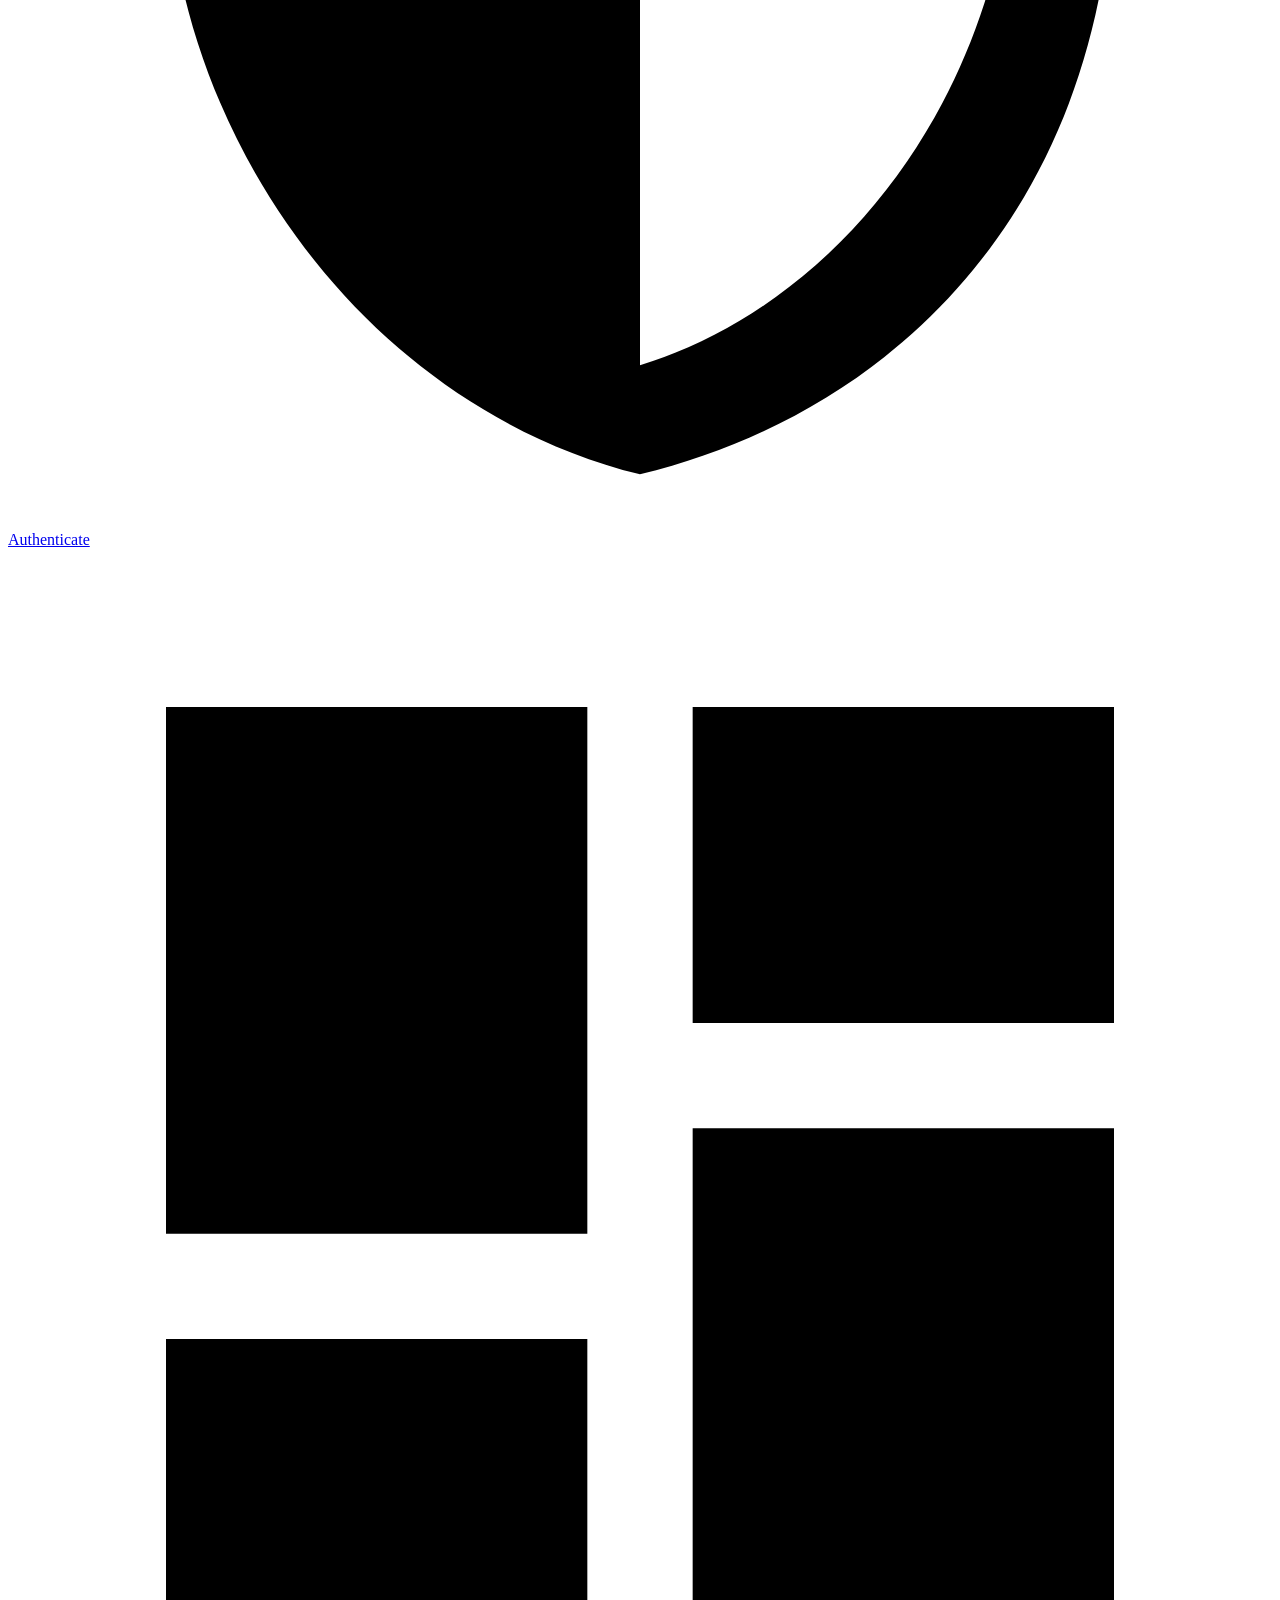
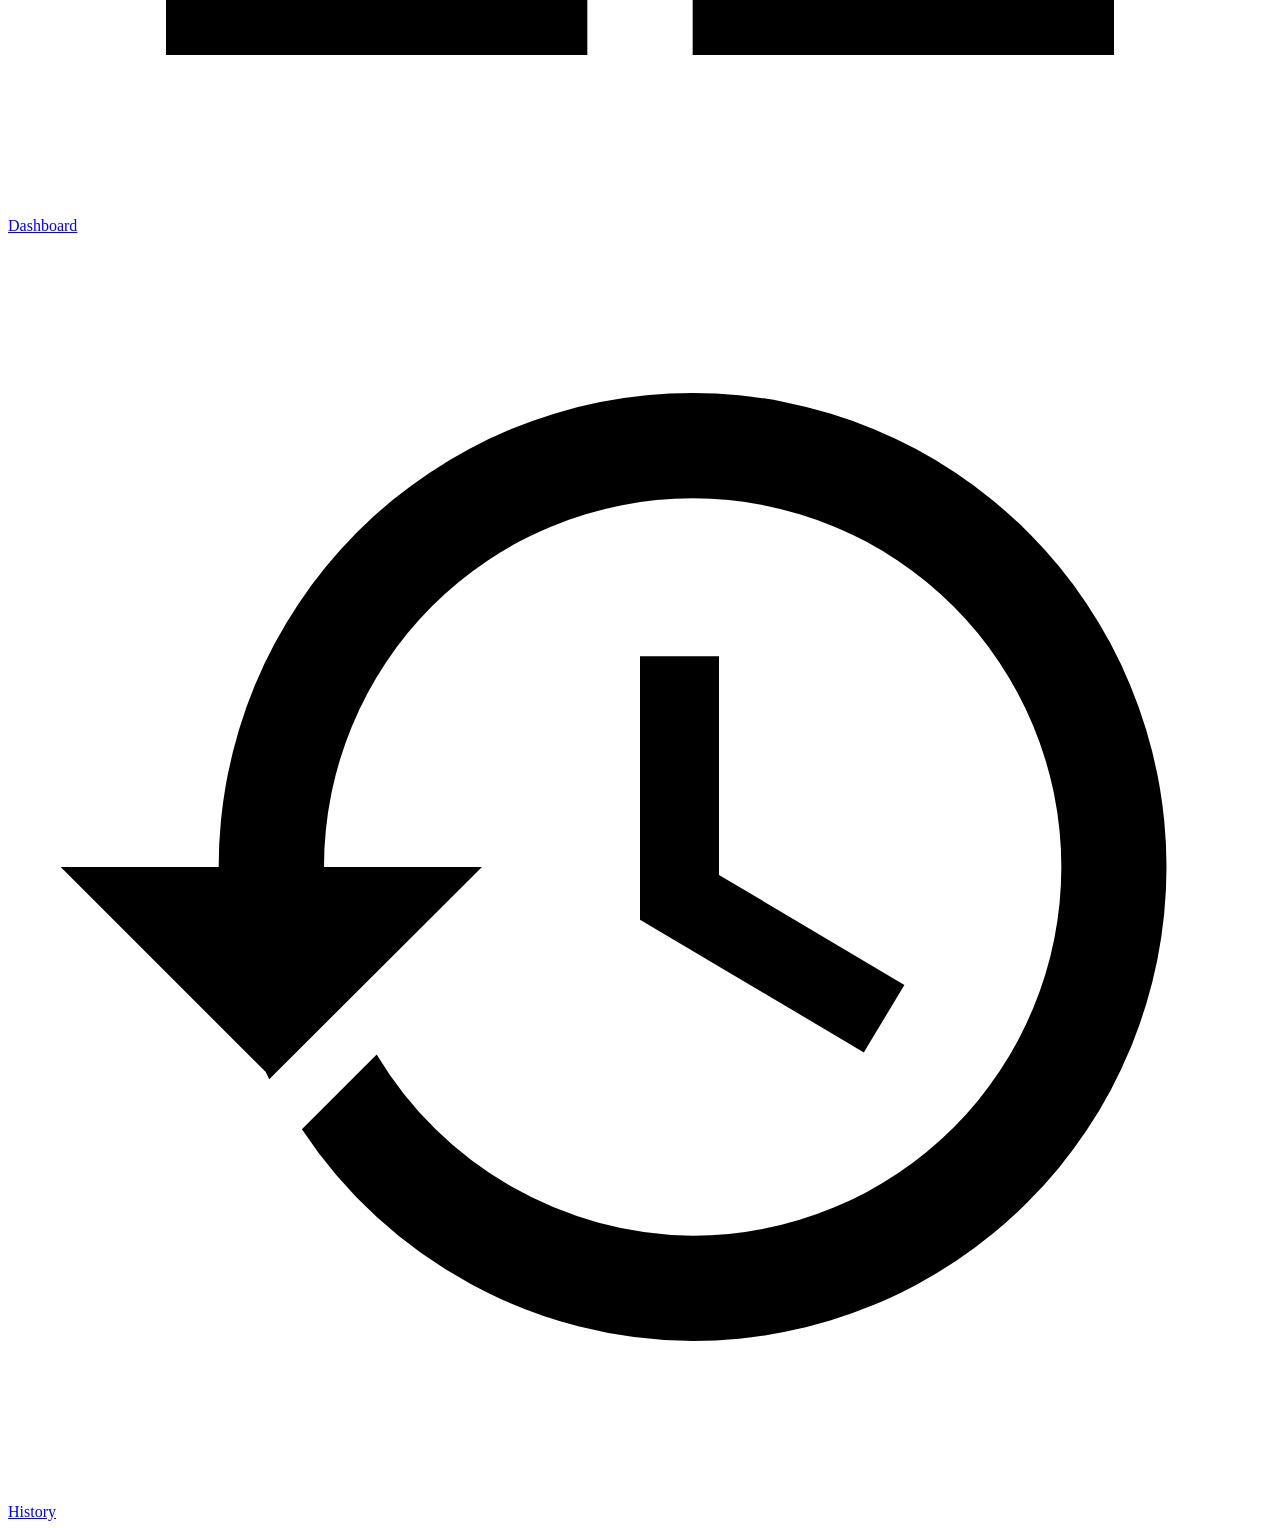
==== commit 85807d0f: "Enforce single passkey registration limit per account in UI and backend" ====
--- a/frontend/dashboard.html
+++ b/frontend/dashboard.html
@@ -145,7 +145,7 @@
     <div class="card" id="myPasskeysCard" style="margin-bottom: 20px;">
       <div style="display: flex; justify-content: space-between; align-items: center; margin-bottom: 14px; flex-wrap: wrap; gap: 10px;">
         <div class="card-title" style="margin-bottom: 0;">🔐 My Passkeys</div>
-        <button id="btnRegisterPasskey" class="btn btn-primary" style="width: auto; font-size: 0.85rem; padding: 6px 14px;">
+        <button id="btnRegisterPasskey" class="btn btn-primary" style="display: none; width: auto; font-size: 0.85rem; padding: 6px 14px;">
           ➕ Register New Passkey
         </button>
       </div>
@@ -273,15 +273,25 @@
       try {
         const res = await API.getUserCredentials();
         const tbody = document.getElementById('myPasskeysTbody');
+        const btnRegister = document.getElementById('btnRegisterPasskey');
         if (res.success && res.credentials) {
           if (res.credentials.length === 0) {
             tbody.innerHTML = '<tr><td colspan="3" style="text-align: center; color: var(--text-dim); padding: 12px;">No passkeys registered.</td></tr>';
+            if (btnRegister) {
+              btnRegister.style.display = 'inline-flex';
+            }
             return;
           }
+
+          // Once one passkey exists, completely hide the Register New Passkey button
+          if (btnRegister) {
+            btnRegister.style.display = 'none';
+          }
+
           tbody.innerHTML = res.credentials.map(c => `
             <tr>
               <td><strong>${escapeHtml(c.credential_name || 'Passkey')}</strong></td>
-              <td>${c.created_at || '--'}</td>
+              <td>${escapeHtml(c.created_at || '--')}</td>
               <td>
                 <button onclick="deleteMyPasskey('${escapeAttr(c.credential_id)}')" class="btn btn-danger" style="width:auto; padding:4px 8px; font-size:0.75rem;">🗑️ Delete</button>
               </td>
@@ -299,7 +309,7 @@
         const res = await API.deleteUserCredential(credential_id);
         if (res.success) {
           App.showAlert('Passkey deleted.', 'success');
-          loadMyPasskeys();
+          await loadMyPasskeys();
         } else {
           App.showAlert(res.message, 'danger');
         }
@@ -441,25 +451,33 @@
         await loadDashboardData();
         await loadMyPasskeys();
 
-        document.getElementById('btnRegisterPasskey').addEventListener('click', async () => {
-          try {
-            App.showAlert('Requesting passkey registration options...', 'info');
-            const optRes = await API.getWebAuthnRegisterOptions();
-            if (!optRes.success) throw new Error(optRes.message);
-
-            App.showAlert('Please scan your fingerprint or face...', 'info');
-            const credential = await WebAuthnService.registerPasskey(optRes.options);
-
-            App.showAlert('Verifying passkey...', 'info');
-            const verifyRes = await API.verifyWebAuthnRegister(credential, 'My Device Passkey');
-            if (verifyRes.success) {
-              App.showAlert('Passkey registered successfully!', 'success');
-              loadMyPasskeys();
+        const btnRegister = document.getElementById('btnRegisterPasskey');
+        if (btnRegister) {
+          btnRegister.addEventListener('click', async () => {
+            try {
+              btnRegister.disabled = true;
+              App.showAlert('Requesting passkey registration options...', 'info');
+              const optRes = await API.getWebAuthnRegisterOptions();
+              if (!optRes.success) throw new Error(optRes.message || 'Failed to get registration options');
+
+              App.showAlert('Please scan your fingerprint or face...', 'info');
+              const credential = await WebAuthnService.registerPasskey(optRes.options);
+
+              App.showAlert('Verifying passkey...', 'info');
+              const verifyRes = await API.verifyWebAuthnRegister(credential, 'My Device Passkey');
+              if (verifyRes.success) {
+                App.showAlert('Passkey registered successfully!', 'success');
+                await loadMyPasskeys();
+              } else {
+                throw new Error(verifyRes.message || 'Passkey verification failed');
+              }
+            } catch (e) {
+              App.showAlert('Registration failed: ' + (e.message || e), 'danger');
+            } finally {
+              btnRegister.disabled = false;
             }
-          } catch (e) {
-            App.showAlert('Registration failed: ' + e.message, 'danger');
-          }
-        });
+          });
+        }
 
         // Change Password Form Submission
         document.getElementById('changePasswordForm').addEventListener('submit', async (e) => {
